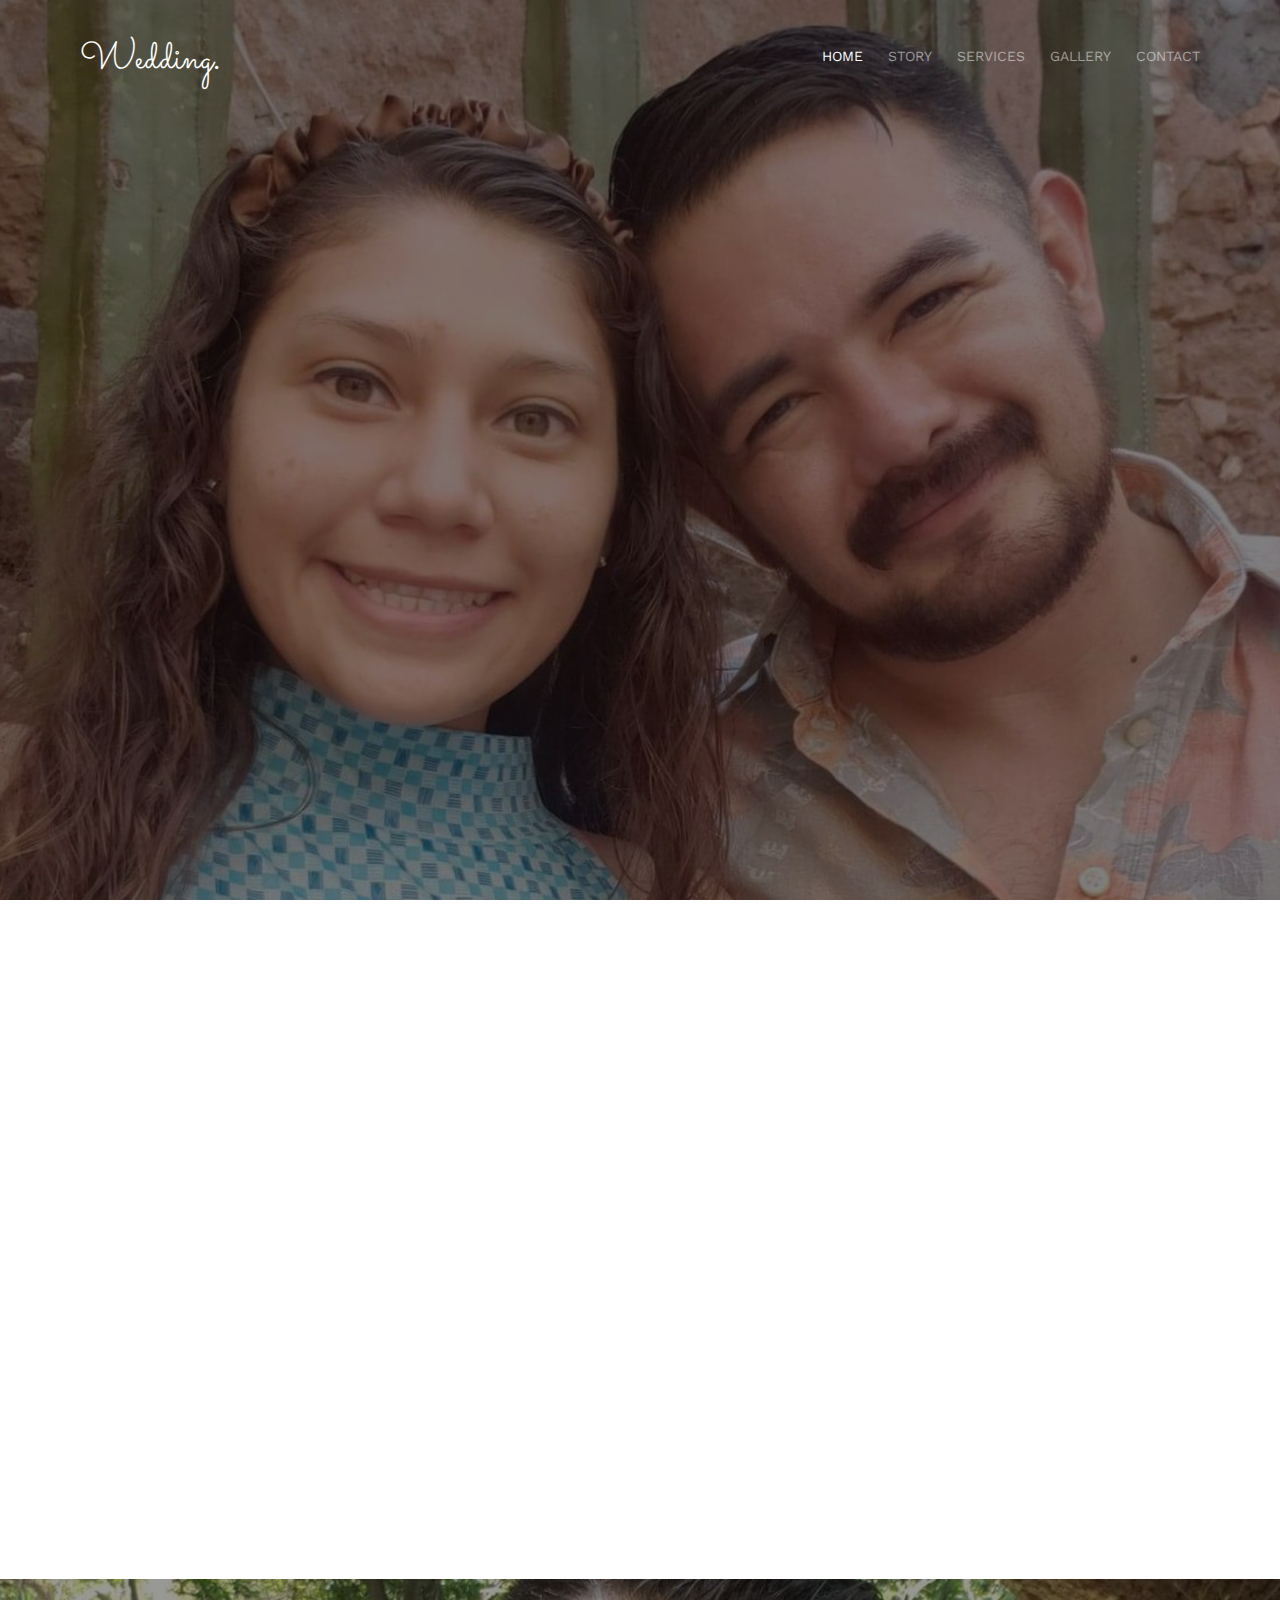
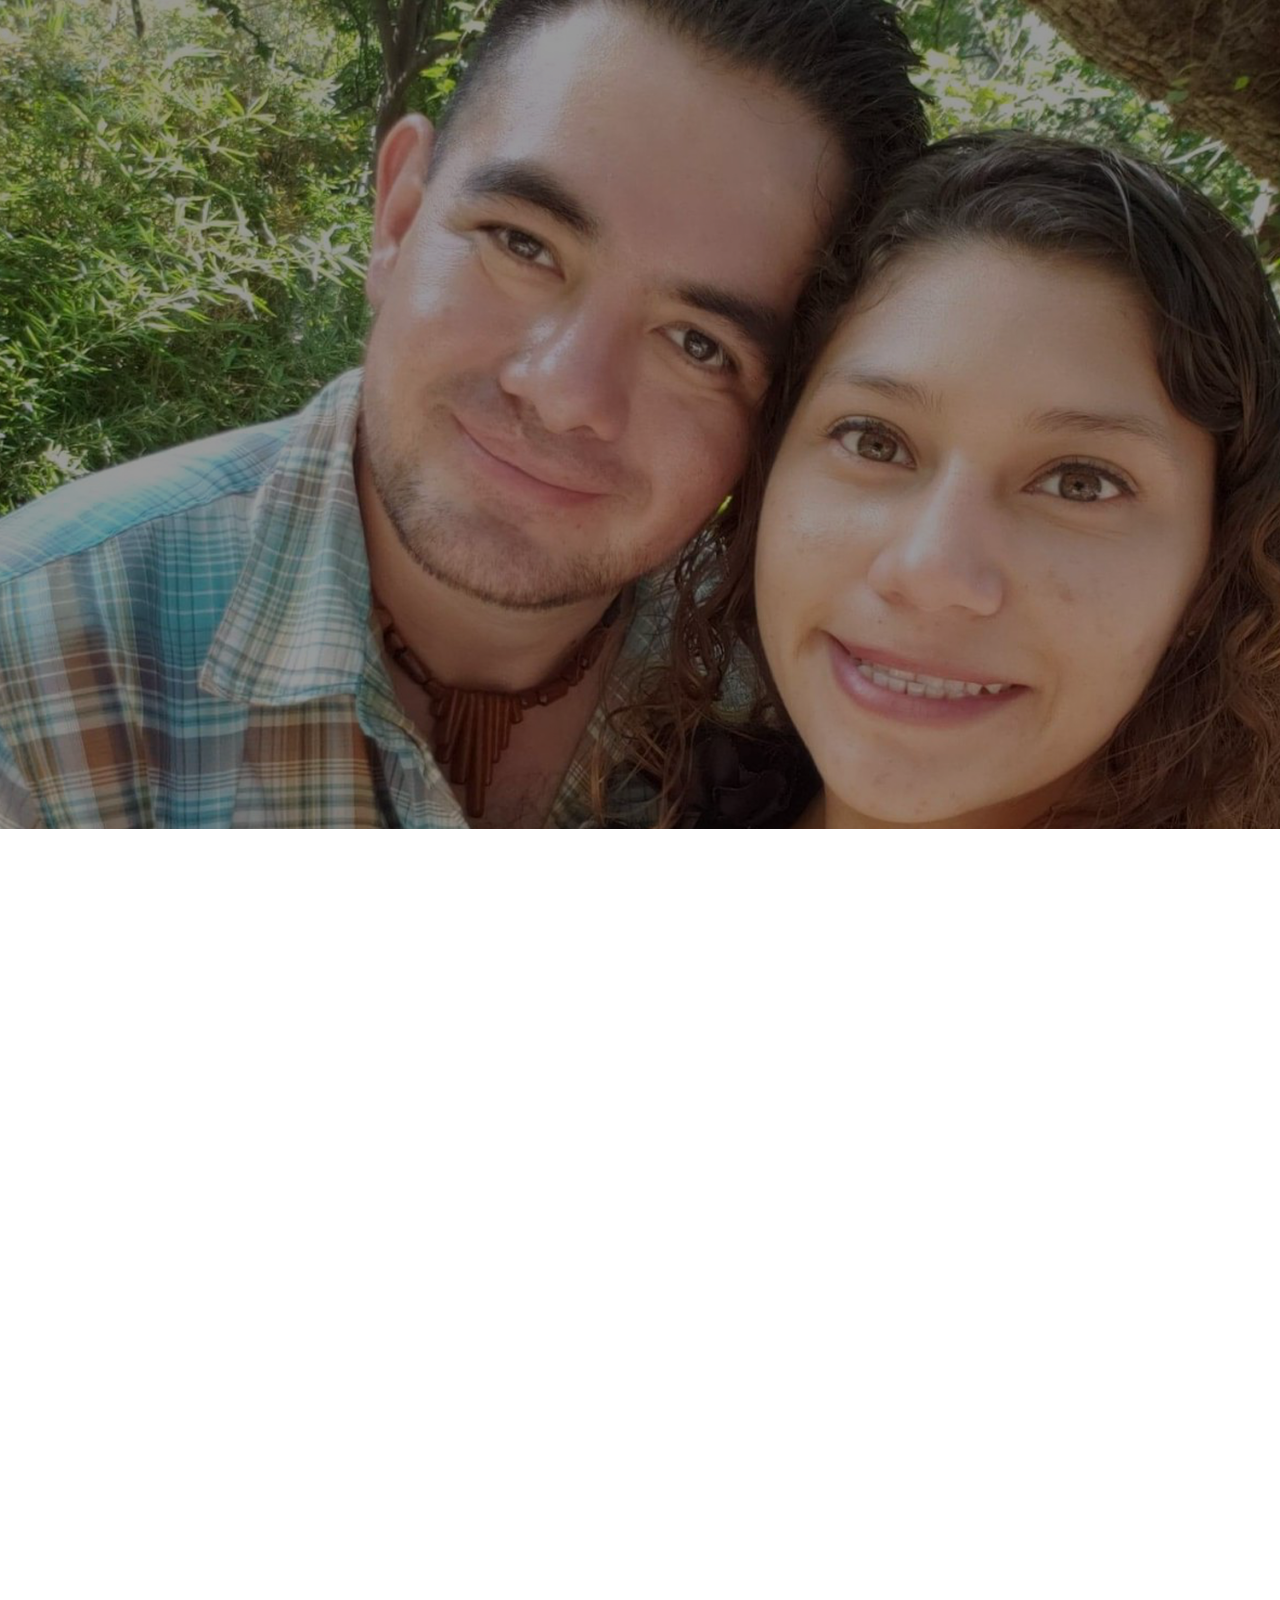
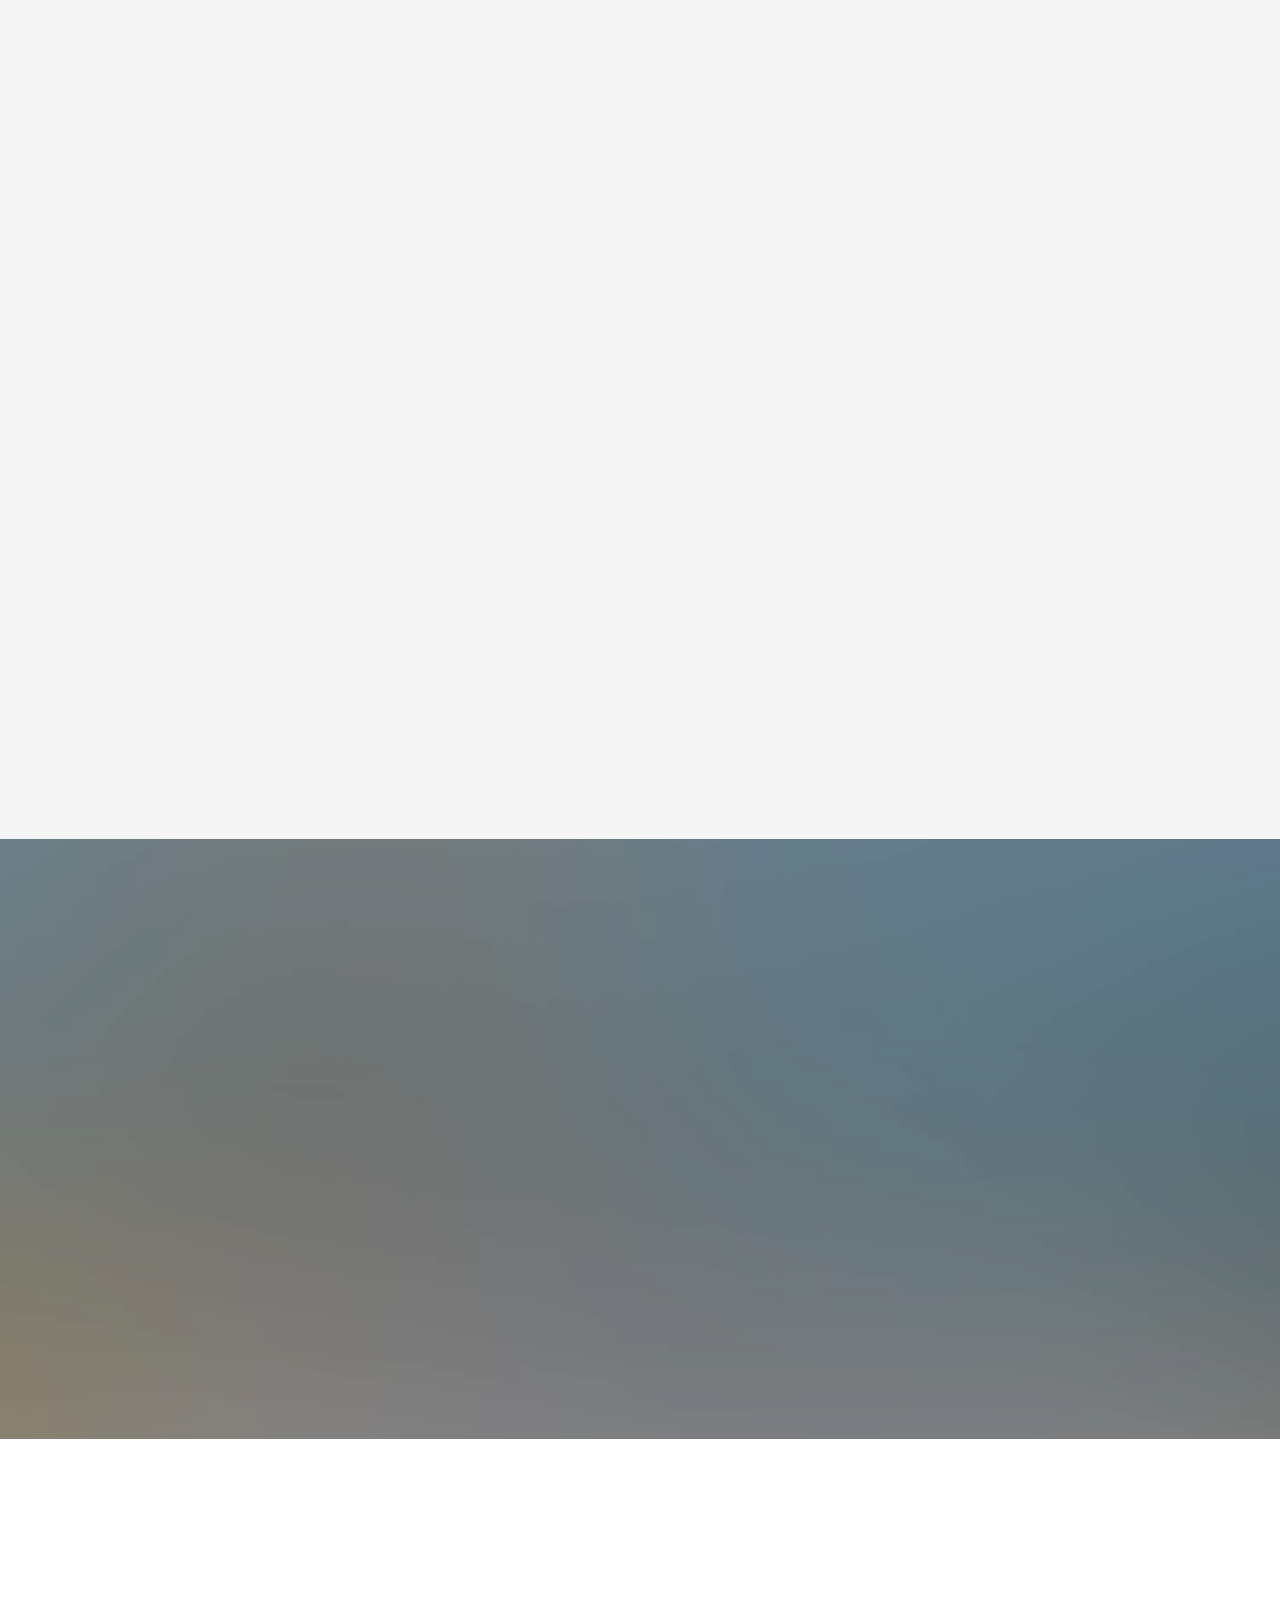
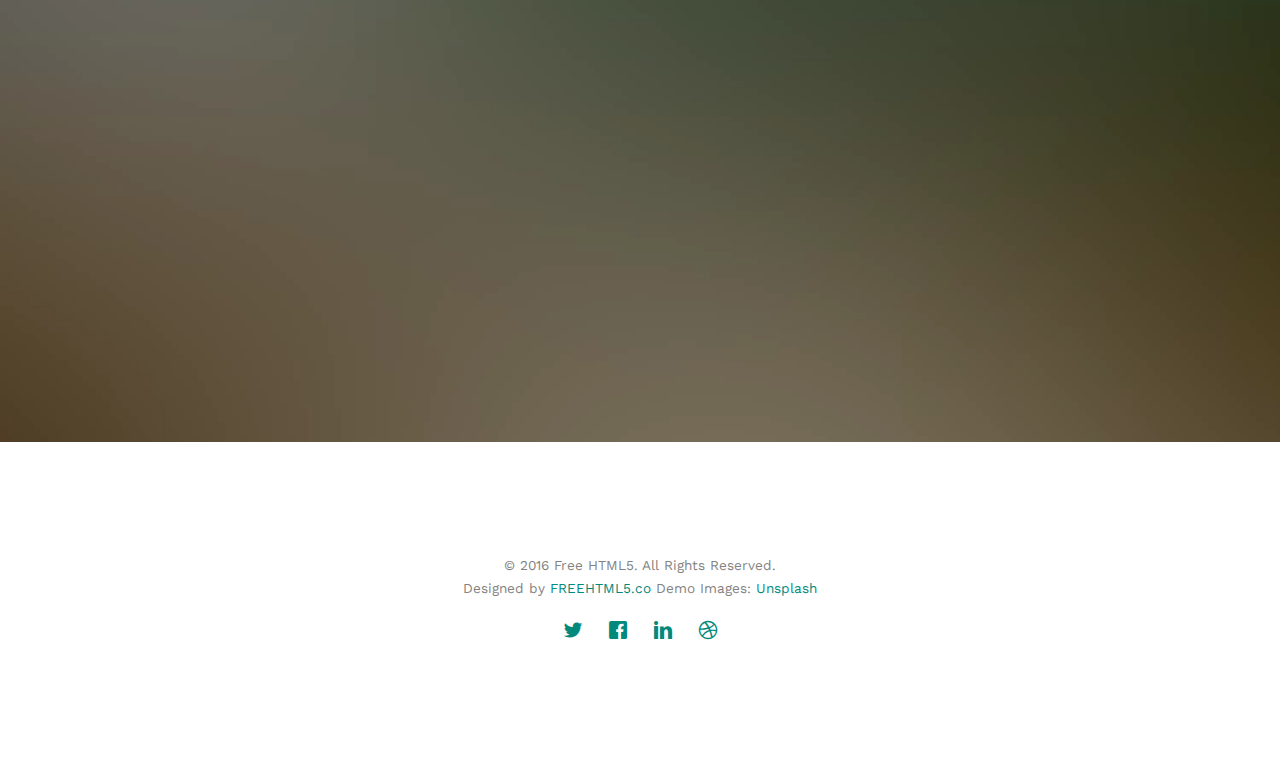
==== indexOriginal.html @ 9f0416aa "Inicial" ====
<!DOCTYPE html>
<!--[if lt IE 7]>      <html class="no-js lt-ie9 lt-ie8 lt-ie7"> <![endif]-->
<!--[if IE 7]>         <html class="no-js lt-ie9 lt-ie8"> <![endif]-->
<!--[if IE 8]>         <html class="no-js lt-ie9"> <![endif]-->
<!--[if gt IE 8]><!--> <html class="no-js"> <!--<![endif]-->
	<head>
	<meta charset="utf-8">
	<meta http-equiv="X-UA-Compatible" content="IE=edge">
	<title>Wedding &mdash; 100% Free Fully Responsive HTML5 Template by FREEHTML5.co</title>
	<meta name="viewport" content="width=device-width, initial-scale=1">
	<meta name="description" content="Free HTML5 Template by FREEHTML5.CO" />
	<meta name="keywords" content="free html5, free template, free bootstrap, html5, css3, mobile first, responsive" />
	<meta name="author" content="FREEHTML5.CO" />

  <!-- 
	//////////////////////////////////////////////////////

	FREE HTML5 TEMPLATE 
	DESIGNED & DEVELOPED by FREEHTML5.CO
		
	Website: 		http://freehtml5.co/
	Email: 			info@freehtml5.co
	Twitter: 		http://twitter.com/fh5co
	Facebook: 		https://www.facebook.com/fh5co

	//////////////////////////////////////////////////////
	 -->

  	<!-- Facebook and Twitter integration -->
	<meta property="og:title" content=""/>
	<meta property="og:image" content=""/>
	<meta property="og:url" content=""/>
	<meta property="og:site_name" content=""/>
	<meta property="og:description" content=""/>
	<meta name="twitter:title" content="" />
	<meta name="twitter:image" content="" />
	<meta name="twitter:url" content="" />
	<meta name="twitter:card" content="" />

	<link href='https://fonts.googleapis.com/css?family=Work+Sans:400,300,600,400italic,700' rel='stylesheet' type='text/css'>
	<link href="https://fonts.googleapis.com/css?family=Sacramento" rel="stylesheet">
	
	<!-- Animate.css -->
	<link rel="stylesheet" href="css/animate.css">
	<!-- Icomoon Icon Fonts-->
	<link rel="stylesheet" href="css/icomoon.css">
	<!-- Bootstrap  -->
	<link rel="stylesheet" href="css/bootstrap.css">

	<!-- Magnific Popup -->
	<link rel="stylesheet" href="css/magnific-popup.css">

	<!-- Owl Carousel  -->
	<link rel="stylesheet" href="css/owl.carousel.min.css">
	<link rel="stylesheet" href="css/owl.theme.default.min.css">

	<!-- Theme style  -->
	<link rel="stylesheet" href="css/style.css">

	<!-- Modernizr JS -->
	<script src="js/modernizr-2.6.2.min.js"></script>
	<!-- FOR IE9 below -->
	<!--[if lt IE 9]>
	<script src="js/respond.min.js"></script>
	<![endif]-->

	</head>
	<body>
		
	<div class="fh5co-loader"></div>
	
	<div id="page">
	<nav class="fh5co-nav" role="navigation">
		<div class="container">
			<div class="row">
				<div class="col-xs-2">
					<div id="fh5co-logo"><a href="index.html">Wedding<strong>.</strong></a></div>
				</div>
				<div class="col-xs-10 text-right menu-1">
					<ul>
						<li class="active"><a href="index.html">Home</a></li>
						<li><a href="about.html">Story</a></li>
						<li class="has-dropdown">
							<a href="services.html">Services</a>
							<ul class="dropdown">
								<li><a href="#">Web Design</a></li>
								<li><a href="#">eCommerce</a></li>
								<li><a href="#">Branding</a></li>
								<li><a href="#">API</a></li>
							</ul>
						</li>
						<li class="has-dropdown">
							<a href="gallery.html">Gallery</a>
							<ul class="dropdown">
								<li><a href="#">HTML5</a></li>
								<li><a href="#">CSS3</a></li>
								<li><a href="#">Sass</a></li>
								<li><a href="#">jQuery</a></li>
							</ul>
						</li>
						<li><a href="contact.html">Contact</a></li>
					</ul>
				</div>
			</div>
			
		</div>
	</nav>

	<header id="fh5co-header" class="fh5co-cover" role="banner" style="background-image:url(images/img_bg_2.jpg);" data-stellar-background-ratio="0.5">
		<div class="overlay"></div>
		<div class="container">
			<div class="row">
				<div class="col-md-8 col-md-offset-2 text-center">
					<div class="display-t">
						<div class="display-tc animate-box" data-animate-effect="fadeIn">
							<h1>Joefrey &amp; Sheila</h1>
							<h2>We Are Getting Married</h2>
							<div class="simply-countdown simply-countdown-one"></div>
							<p><a href="#" class="btn btn-default btn-sm">Save the date</a></p>
						</div>
					</div>
				</div>
			</div>
		</div>
	</header>

	<div id="fh5co-couple">
		<div class="container">
			<div class="row">
				<div class="col-md-8 col-md-offset-2 text-center fh5co-heading animate-box">
					<h2>Hello!</h2>
					<h3>November 28th, 2016 New York, USA</h3>
					<p>We invited you to celebrate our wedding</p>
				</div>
			</div>
			<div class="couple-wrap animate-box">
				<div class="couple-half">
					<div class="groom">
						<img src="images/groom.jpg" alt="groom" class="img-responsive">
					</div>
					<div class="desc-groom">
						<h3>Joefrey Mahusay</h3>
						<p>Far far away, behind the word mountains, far from the countries Vokalia and Consonantia, there live the blind texts. Separated they live in Bookmarksgrove</p>
					</div>
				</div>
				<p class="heart text-center"><i class="icon-heart2"></i></p>
				<div class="couple-half">
					<div class="bride">
						<img src="images/bride.jpg" alt="groom" class="img-responsive">
					</div>
					<div class="desc-bride">
						<h3>Sheila Mahusay</h3>
						<p>Far far away, behind the word mountains, far from the countries Vokalia and Consonantia, there live the blind texts. Separated they live in Bookmarksgrove</p>
					</div>
				</div>
			</div>
		</div>
	</div>

	<div id="fh5co-event" class="fh5co-bg" style="background-image:url(images/img_bg_3.jpg);">
		<div class="overlay"></div>
		<div class="container">
			<div class="row">
				<div class="col-md-8 col-md-offset-2 text-center fh5co-heading animate-box">
					<span>Our Special Events</span>
					<h2>Wedding Events</h2>
				</div>
			</div>
			<div class="row">
				<div class="display-t">
					<div class="display-tc">
						<div class="col-md-10 col-md-offset-1">
							<div class="col-md-6 col-sm-6 text-center">
								<div class="event-wrap animate-box">
									<h3>Main Ceremony</h3>
									<div class="event-col">
										<i class="icon-clock"></i>
										<span>4:00 PM</span>
										<span>6:00 PM</span>
									</div>
									<div class="event-col">
										<i class="icon-calendar"></i>
										<span>Monday 28</span>
										<span>November, 2016</span>
									</div>
									<p>Far far away, behind the word mountains, far from the countries Vokalia and Consonantia, there live the blind texts. Separated they live in Bookmarksgrove right at the coast of the Semantics, a large language ocean.</p>
								</div>
							</div>
							<div class="col-md-6 col-sm-6 text-center">
								<div class="event-wrap animate-box">
									<h3>Wedding Party</h3>
									<div class="event-col">
										<i class="icon-clock"></i>
										<span>7:00 PM</span>
										<span>12:00 AM</span>
									</div>
									<div class="event-col">
										<i class="icon-calendar"></i>
										<span>Monday 28</span>
										<span>November, 2016</span>
									</div>
									<p>Far far away, behind the word mountains, far from the countries Vokalia and Consonantia, there live the blind texts. Separated they live in Bookmarksgrove right at the coast of the Semantics, a large language ocean.</p>
								</div>
							</div>
						</div>
					</div>
				</div>
			</div>
		</div>
	</div>

	<div id="fh5co-couple-story">
		<div class="container">
			<div class="row">
				<div class="col-md-8 col-md-offset-2 text-center fh5co-heading animate-box">
					<span>We Love Each Other</span>
					<h2>Our Story</h2>
					<p>Far far away, behind the word mountains, far from the countries Vokalia and Consonantia, there live the blind texts.</p>
				</div>
			</div>
			<div class="row">
				<div class="col-md-12 col-md-offset-0">
					<ul class="timeline animate-box">
						<li class="animate-box">
							<div class="timeline-badge" style="background-image:url(images/couple-1.jpg);"></div>
							<div class="timeline-panel">
								<div class="timeline-heading">
									<h3 class="timeline-title">First We Meet</h3>
									<span class="date">December 25, 2015</span>
								</div>
								<div class="timeline-body">
									<p>Far far away, behind the word mountains, far from the countries Vokalia and Consonantia, there live the blind texts. Separated they live in Bookmarksgrove right at the coast of the Semantics, a large language ocean.</p>
								</div>
							</div>
						</li>
						<li class="timeline-inverted animate-box">
							<div class="timeline-badge" style="background-image:url(images/couple-2.jpg);"></div>
							<div class="timeline-panel">
								<div class="timeline-heading">
									<h3 class="timeline-title">First Date</h3>
									<span class="date">December 28, 2015</span>
								</div>
								<div class="timeline-body">
									<p>Far far away, behind the word mountains, far from the countries Vokalia and Consonantia, there live the blind texts. Separated they live in Bookmarksgrove right at the coast of the Semantics, a large language ocean.</p>
								</div>
							</div>
						</li>
						<li class="animate-box">
							<div class="timeline-badge" style="background-image:url(images/couple-3.jpg);"></div>
							<div class="timeline-panel">
								<div class="timeline-heading">
									<h3 class="timeline-title">In A Relationship</h3>
									<span class="date">January 1, 2016</span>
								</div>
								<div class="timeline-body">
									<p>Far far away, behind the word mountains, far from the countries Vokalia and Consonantia, there live the blind texts. Separated they live in Bookmarksgrove right at the coast of the Semantics, a large language ocean.</p>
								</div>
							</div>
						</li>
			    	</ul>
				</div>
			</div>
		</div>
	</div>

	<div id="fh5co-gallery" class="fh5co-section-gray">
		<div class="container">
			<div class="row">
				<div class="col-md-8 col-md-offset-2 text-center fh5co-heading animate-box">
					<span>Our Memories</span>
					<h2>Wedding Gallery</h2>
					<p>Far far away, behind the word mountains, far from the countries Vokalia and Consonantia, there live the blind texts.</p>
				</div>
			</div>
			<div class="row row-bottom-padded-md">
				<div class="col-md-12">
					<ul id="fh5co-gallery-list">
						
						<li class="one-third animate-box" data-animate-effect="fadeIn" style="background-image: url(images/gallery-1.jpg); "> 
						<a href="images/gallery-1.jpg">
							<div class="case-studies-summary">
								<span>14 Photos</span>
								<h2>Two Glas of Juice</h2>
							</div>
						</a>
					</li>
					<li class="one-third animate-box" data-animate-effect="fadeIn" style="background-image: url(images/gallery-2.jpg); ">
						<a href="#" class="color-2">
							<div class="case-studies-summary">
								<span>30 Photos</span>
								<h2>Timer starts now!</h2>
							</div>
						</a>
					</li>


					<li class="one-third animate-box" data-animate-effect="fadeIn" style="background-image: url(images/gallery-3.jpg); ">
						<a href="#" class="color-3">
							<div class="case-studies-summary">
								<span>90 Photos</span>
								<h2>Beautiful sunset</h2>
							</div>
						</a>
					</li>
					<li class="one-third animate-box" data-animate-effect="fadeIn" style="background-image: url(images/gallery-4.jpg); ">
						<a href="#" class="color-4">
							<div class="case-studies-summary">
								<span>12 Photos</span>
								<h2>Company's Conference Room</h2>
							</div>
						</a>
					</li>

						<li class="one-third animate-box" data-animate-effect="fadeIn" style="background-image: url(images/gallery-5.jpg); ">
							<a href="#" class="color-3">
								<div class="case-studies-summary">
									<span>50 Photos</span>
									<h2>Useful baskets</h2>
								</div>
							</a>
						</li>
						<li class="one-third animate-box" data-animate-effect="fadeIn" style="background-image: url(images/gallery-6.jpg); ">
							<a href="#" class="color-4">
								<div class="case-studies-summary">
									<span>45 Photos</span>
									<h2>Skater man in the road</h2>
								</div>
							</a>
						</li>

						<li class="one-third animate-box" data-animate-effect="fadeIn" style="background-image: url(images/gallery-7.jpg); ">
							<a href="#" class="color-4">
								<div class="case-studies-summary">
									<span>35 Photos</span>
									<h2>Two Glas of Juice</h2>
								</div>
							</a>
						</li>

						<li class="one-third animate-box" data-animate-effect="fadeIn" style="background-image: url(images/gallery-8.jpg); "> 
							<a href="#" class="color-5">
								<div class="case-studies-summary">
									<span>90 Photos</span>
									<h2>Timer starts now!</h2>
								</div>
							</a>
						</li>
						<li class="one-third animate-box" data-animate-effect="fadeIn" style="background-image: url(images/gallery-9.jpg); ">
							<a href="#" class="color-6">
								<div class="case-studies-summary">
									<span>56 Photos</span>
									<h2>Beautiful sunset</h2>
								</div>
							</a>
						</li>
					</ul>		
				</div>
			</div>
		</div>
	</div>

	<div id="fh5co-counter" class="fh5co-bg fh5co-counter" style="background-image:url(images/img_bg_5.jpg);">
		<div class="overlay"></div>
		<div class="container">
			<div class="row">
				<div class="display-t">
					<div class="display-tc">
						<div class="col-md-3 col-sm-6 animate-box">
							<div class="feature-center">
								<span class="icon">
									<i class="icon-users"></i>
								</span>

								<span class="counter js-counter" data-from="0" data-to="500" data-speed="5000" data-refresh-interval="50">1</span>
								<span class="counter-label">Estimated Guest</span>

							</div>
						</div>
						<div class="col-md-3 col-sm-6 animate-box">
							<div class="feature-center">
								<span class="icon">
									<i class="icon-user"></i>
								</span>

								<span class="counter js-counter" data-from="0" data-to="1000" data-speed="5000" data-refresh-interval="50">1</span>
								<span class="counter-label">We Catter</span>
							</div>
						</div>
						<div class="col-md-3 col-sm-6 animate-box">
							<div class="feature-center">
								<span class="icon">
									<i class="icon-calendar"></i>
								</span>
								<span class="counter js-counter" data-from="0" data-to="402" data-speed="5000" data-refresh-interval="50">1</span>
								<span class="counter-label">Events Done</span>
							</div>
						</div>
						<div class="col-md-3 col-sm-6 animate-box">
							<div class="feature-center">
								<span class="icon">
									<i class="icon-clock"></i>
								</span>

								<span class="counter js-counter" data-from="0" data-to="2345" data-speed="5000" data-refresh-interval="50">1</span>
								<span class="counter-label">Hours Spent</span>

							</div>
						</div>
					</div>
				</div>
			</div>
		</div>
	</div>

	<div id="fh5co-testimonial">
		<div class="container">
			<div class="row">
				<div class="row animate-box">
					<div class="col-md-8 col-md-offset-2 text-center fh5co-heading">
						<span>Best Wishes</span>
						<h2>Friends Wishes</h2>
					</div>
				</div>
				<div class="row">
					<div class="col-md-12 animate-box">
						<div class="wrap-testimony">
							<div class="owl-carousel-fullwidth">
								<div class="item">
									<div class="testimony-slide active text-center">
										<figure>
											<img src="images/couple-1.jpg" alt="user">
										</figure>
										<span>John Doe, via <a href="#" class="twitter">Twitter</a></span>
										<blockquote>
											<p>"Far far away, behind the word mountains, far from the countries Vokalia and Consonantia, there live the blind texts. Separated they live in Bookmarksgrove right at the coast of the Semantics"</p>
										</blockquote>
									</div>
								</div>
								<div class="item">
									<div class="testimony-slide active text-center">
										<figure>
											<img src="images/couple-2.jpg" alt="user">
										</figure>
										<span>John Doe, via <a href="#" class="twitter">Twitter</a></span>
										<blockquote>
											<p>"Far far away, behind the word mountains, far from the countries Vokalia and Consonantia, at the coast of the Semantics, a large language ocean."</p>
										</blockquote>
									</div>
								</div>
								<div class="item">
									<div class="testimony-slide active text-center">
										<figure>
											<img src="images/couple-3.jpg" alt="user">
										</figure>
										<span>John Doe, via <a href="#" class="twitter">Twitter</a></span>
										<blockquote>
											<p>"Far far away, far from the countries Vokalia and Consonantia, there live the blind texts. Separated they live in Bookmarksgrove right at the coast of the Semantics, a large language ocean."</p>
										</blockquote>
									</div>
								</div>
							</div>
						</div>
					</div>
				</div>
			</div>
		</div>
	</div>

	<div id="fh5co-services" class="fh5co-section-gray">
		<div class="container">
			
			<div class="row animate-box">
				<div class="col-md-8 col-md-offset-2 text-center fh5co-heading">
					<h2>We Offer Services</h2>
					<p>Dignissimos asperiores vitae velit veniam totam fuga molestias accusamus alias autem provident. Odit ab aliquam dolor eius.</p>
				</div>
			</div>

			<div class="row">
				<div class="col-md-6">
					<div class="feature-left animate-box" data-animate-effect="fadeInLeft">
						<span class="icon">
							<i class="icon-calendar"></i>
						</span>
						<div class="feature-copy">
							<h3>We Organized Events</h3>
							<p>Facilis ipsum reprehenderit nemo molestias. Aut cum mollitia reprehenderit. Eos cumque dicta adipisci architecto culpa amet.</p>
						</div>
					</div>

					<div class="feature-left animate-box" data-animate-effect="fadeInLeft">
						<span class="icon">
							<i class="icon-image"></i>
						</span>
						<div class="feature-copy">
							<h3>Photoshoot</h3>
							<p>Facilis ipsum reprehenderit nemo molestias. Aut cum mollitia reprehenderit. Eos cumque dicta adipisci architecto culpa amet.</p>
						</div>
					</div>

					<div class="feature-left animate-box" data-animate-effect="fadeInLeft">
						<span class="icon">
							<i class="icon-video"></i>
						</span>
						<div class="feature-copy">
							<h3>Video Editing</h3>
							<p>Facilis ipsum reprehenderit nemo molestias. Aut cum mollitia reprehenderit. Eos cumque dicta adipisci architecto culpa amet.</p>
						</div>
					</div>

				</div>

				<div class="col-md-6 animate-box">
					<div class="fh5co-video fh5co-bg" style="background-image: url(images/img_bg_3.jpg); ">
						<a href="https://vimeo.com/channels/staffpicks/93951774" class="popup-vimeo"><i class="icon-video2"></i></a>
						<div class="overlay"></div>
					</div>
				</div>
			</div>

			
		</div>
	</div>


	<div id="fh5co-started" class="fh5co-bg" style="background-image:url(images/img_bg_4.jpg);">
		<div class="overlay"></div>
		<div class="container">
			<div class="row animate-box">
				<div class="col-md-8 col-md-offset-2 text-center fh5co-heading">
					<h2>Are You Attending?</h2>
					<p>Please Fill-up the form to notify you that you're attending. Thanks.</p>
				</div>
			</div>
			<div class="row animate-box">
				<div class="col-md-10 col-md-offset-1">
					<form class="form-inline">
						<div class="col-md-4 col-sm-4">
							<div class="form-group">
								<label for="name" class="sr-only">Name</label>
								<input type="name" class="form-control" id="name" placeholder="Name">
							</div>
						</div>
						<div class="col-md-4 col-sm-4">
							<div class="form-group">
								<label for="email" class="sr-only">Email</label>
								<input type="email" class="form-control" id="email" placeholder="Email">
							</div>
						</div>
						<div class="col-md-4 col-sm-4">
							<button type="submit" class="btn btn-default btn-block">I am Attending</button>
						</div>
					</form>
				</div>
			</div>
		</div>
	</div>

	<footer id="fh5co-footer" role="contentinfo">
		<div class="container">

			<div class="row copyright">
				<div class="col-md-12 text-center">
					<p>
						<small class="block">&copy; 2016 Free HTML5. All Rights Reserved.</small> 
						<small class="block">Designed by <a href="http://freehtml5.co/" target="_blank">FREEHTML5.co</a> Demo Images: <a href="http://unsplash.co/" target="_blank">Unsplash</a></small>
					</p>
					<p>
						<ul class="fh5co-social-icons">
							<li><a href="#"><i class="icon-twitter"></i></a></li>
							<li><a href="#"><i class="icon-facebook"></i></a></li>
							<li><a href="#"><i class="icon-linkedin"></i></a></li>
							<li><a href="#"><i class="icon-dribbble"></i></a></li>
						</ul>
					</p>
				</div>
			</div>

		</div>
	</footer>
	</div>

	<div class="gototop js-top">
		<a href="#" class="js-gotop"><i class="icon-arrow-up"></i></a>
	</div>
	
	<!-- jQuery -->
	<script src="js/jquery.min.js"></script>
	<!-- jQuery Easing -->
	<script src="js/jquery.easing.1.3.js"></script>
	<!-- Bootstrap -->
	<script src="js/bootstrap.min.js"></script>
	<!-- Waypoints -->
	<script src="js/jquery.waypoints.min.js"></script>
	<!-- Carousel -->
	<script src="js/owl.carousel.min.js"></script>
	<!-- countTo -->
	<script src="js/jquery.countTo.js"></script>

	<!-- Stellar -->
	<script src="js/jquery.stellar.min.js"></script>
	<!-- Magnific Popup -->
	<script src="js/jquery.magnific-popup.min.js"></script>
	<script src="js/magnific-popup-options.js"></script>

	<!-- // <script src="https://cdnjs.cloudflare.com/ajax/libs/prism/0.0.1/prism.min.js"></script> -->
	<script src="js/simplyCountdown.js"></script>
	<!-- Main -->
	<script src="js/main.js"></script>

	<script>
    var d = new Date(new Date().getTime() + 200 * 120 * 120 * 2000);

    // default example
    simplyCountdown('.simply-countdown-one', {
        year: d.getFullYear(),
        month: d.getMonth() + 1,
        day: d.getDate()
    });

    //jQuery example
    $('#simply-countdown-losange').simplyCountdown({
        year: d.getFullYear(),
        month: d.getMonth() + 1,
        day: d.getDate(),
        enableUtc: false
    });
</script>

	</body>
</html>
---- css/icomoon.css ----
@font-face {
  font-family: 'icomoon';
  src:  url('../fonts/icomoon/icomoon.eot?6iuir');
  src:  url('../fonts/icomoon/icomoon.eot?6iuir#iefix') format('embedded-opentype'),
    url('../fonts/icomoon/icomoon.ttf?6iuir') format('truetype'),
    url('../fonts/icomoon/icomoon.woff?6iuir') format('woff'),
    url('../fonts/icomoon/icomoon.svg?6iuir#icomoon') format('svg');
  font-weight: normal;
  font-style: normal;
}

[class^="icon-"], [class*=" icon-"] {
  /* use !important to prevent issues with browser extensions that change fonts */
  font-family: 'icomoon' !important;
  speak: none;
  font-style: normal;
  font-weight: normal;
  font-variant: normal;
  text-transform: none;
  line-height: 1;

  /* Better Font Rendering =========== */
  -webkit-font-smoothing: antialiased;
  -moz-osx-font-smoothing: grayscale;
}

.icon-eye:before {
  content: "\e000";
}
.icon-paper-clip:before {
  content: "\e001";
}
.icon-mail:before {
  content: "\e002";
}
.icon-toggle:before {
  content: "\e003";
}
.icon-layout:before {
  content: "\e004";
}
.icon-link:before {
  content: "\e005";
}
.icon-bell:before {
  content: "\e006";
}
.icon-lock:before {
  content: "\e007";
}
.icon-unlock:before {
  content: "\e008";
}
.icon-ribbon:before {
  content: "\e009";
}
.icon-image:before {
  content: "\e010";
}
.icon-signal:before {
  content: "\e011";
}
.icon-target:before {
  content: "\e012";
}
.icon-clipboard:before {
  content: "\e013";
}
.icon-clock:before {
  content: "\e014";
}
.icon-watch:before {
  content: "\e015";
}
.icon-air-play:before {
  content: "\e016";
}
.icon-camera:before {
  content: "\e017";
}
.icon-video:before {
  content: "\e018";
}
.icon-disc:before {
  content: "\e019";
}
.icon-printer:before {
  content: "\e020";
}
.icon-monitor:before {
  content: "\e021";
}
.icon-server:before {
  content: "\e022";
}
.icon-cog:before {
  content: "\e023";
}
.icon-heart:before {
  content: "\e024";
}
.icon-paragraph:before {
  content: "\e025";
}
.icon-align-justify:before {
  content: "\e026";
}
.icon-align-left:before {
  content: "\e027";
}
.icon-align-center:before {
  content: "\e028";
}
.icon-align-right:before {
  content: "\e029";
}
.icon-book:before {
  content: "\e030";
}
.icon-layers:before {
  content: "\e031";
}
.icon-stack:before {
  content: "\e032";
}
.icon-stack-2:before {
  content: "\e033";
}
.icon-paper:before {
  content: "\e034";
}
.icon-paper-stack:before {
  content: "\e035";
}
.icon-search:before {
  content: "\e036";
}
.icon-zoom-in:before {
  content: "\e037";
}
.icon-zoom-out:before {
  content: "\e038";
}
.icon-reply:before {
  content: "\e039";
}
.icon-circle-plus:before {
  content: "\e040";
}
.icon-circle-minus:before {
  content: "\e041";
}
.icon-circle-check:before {
  content: "\e042";
}
.icon-circle-cross:before {
  content: "\e043";
}
.icon-square-plus:before {
  content: "\e044";
}
.icon-square-minus:before {
  content: "\e045";
}
.icon-square-check:before {
  content: "\e046";
}
.icon-square-cross:before {
  content: "\e047";
}
.icon-microphone:before {
  content: "\e048";
}
.icon-record:before {
  content: "\e049";
}
.icon-skip-back:before {
  content: "\e050";
}
.icon-rewind:before {
  content: "\e051";
}
.icon-play:before {
  content: "\e052";
}
.icon-pause:before {
  content: "\e053";
}
.icon-stop:before {
  content: "\e054";
}
.icon-fast-forward:before {
  content: "\e055";
}
.icon-skip-forward:before {
  content: "\e056";
}
.icon-shuffle:before {
  content: "\e057";
}
.icon-repeat:before {
  content: "\e058";
}
.icon-folder:before {
  content: "\e059";
}
.icon-umbrella:before {
  content: "\e060";
}
.icon-moon:before {
  content: "\e061";
}
.icon-thermometer:before {
  content: "\e062";
}
.icon-drop:before {
  content: "\e063";
}
.icon-sun:before {
  content: "\e064";
}
.icon-cloud:before {
  content: "\e065";
}
.icon-cloud-upload:before {
  content: "\e066";
}
.icon-cloud-download:before {
  content: "\e067";
}
.icon-upload:before {
  content: "\e068";
}
.icon-download:before {
  content: "\e069";
}
.icon-location:before {
  content: "\e070";
}
.icon-location-2:before {
  content: "\e071";
}
.icon-map:before {
  content: "\e072";
}
.icon-battery:before {
  content: "\e073";
}
.icon-head:before {
  content: "\e074";
}
.icon-briefcase:before {
  content: "\e075";
}
.icon-speech-bubble:before {
  content: "\e076";
}
.icon-anchor:before {
  content: "\e077";
}
.icon-globe:before {
  content: "\e078";
}
.icon-box:before {
  content: "\e079";
}
.icon-reload:before {
  content: "\e080";
}
.icon-share:before {
  content: "\e081";
}
.icon-marquee:before {
  content: "\e082";
}
.icon-marquee-plus:before {
  content: "\e083";
}
.icon-marquee-minus:before {
  content: "\e084";
}
.icon-tag:before {
  content: "\e085";
}
.icon-power:before {
  content: "\e086";
}
.icon-command:before {
  content: "\e087";
}
.icon-alt:before {
  content: "\e088";
}
.icon-esc:before {
  content: "\e089";
}
.icon-bar-graph:before {
  content: "\e090";
}
.icon-bar-graph-2:before {
  content: "\e091";
}
.icon-pie-graph:before {
  content: "\e092";
}
.icon-star:before {
  content: "\e093";
}
.icon-arrow-left:before {
  content: "\e094";
}
.icon-arrow-right:before {
  content: "\e095";
}
.icon-arrow-up:before {
  content: "\e096";
}
.icon-arrow-down:before {
  content: "\e097";
}
.icon-volume:before {
  content: "\e098";
}
.icon-mute:before {
  content: "\e099";
}
.icon-content-right:before {
  content: "\e100";
}
.icon-content-left:before {
  content: "\e101";
}
.icon-grid:before {
  content: "\e102";
}
.icon-grid-2:before {
  content: "\e103";
}
.icon-columns:before {
  content: "\e104";
}
.icon-loader:before {
  content: "\e105";
}
.icon-bag:before {
  content: "\e106";
}
.icon-ban:before {
  content: "\e107";
}
.icon-flag:before {
  content: "\e108";
}
.icon-trash:before {
  content: "\e109";
}
.icon-expand:before {
  content: "\e110";
}
.icon-contract:before {
  content: "\e111";
}
.icon-maximize:before {
  content: "\e112";
}
.icon-minimize:before {
  content: "\e113";
}
.icon-plus:before {
  content: "\e114";
}
.icon-minus:before {
  content: "\e115";
}
.icon-check:before {
  content: "\e116";
}
.icon-cross:before {
  content: "\e117";
}
.icon-move:before {
  content: "\e118";
}
.icon-delete:before {
  content: "\e119";
}
.icon-menu:before {
  content: "\e120";
}
.icon-archive:before {
  content: "\e121";
}
.icon-inbox:before {
  content: "\e122";
}
.icon-outbox:before {
  content: "\e123";
}
.icon-file:before {
  content: "\e124";
}
.icon-file-add:before {
  content: "\e125";
}
.icon-file-subtract:before {
  content: "\e126";
}
.icon-help:before {
  content: "\e127";
}
.icon-open:before {
  content: "\e128";
}
.icon-ellipsis:before {
  content: "\e129";
}
.icon-add-to-list:before {
  content: "\e900";
}
.icon-classic-computer:before {
  content: "\e901";
}
.icon-controller-fast-backward:before {
  content: "\e902";
}
.icon-creative-commons-attribution:before {
  content: "\e903";
}
.icon-creative-commons-noderivs:before {
  content: "\e904";
}
.icon-creative-commons-noncommercial-eu:before {
  content: "\e905";
}
.icon-creative-commons-noncommercial-us:before {
  content: "\e906";
}
.icon-creative-commons-public-domain:before {
  content: "\e907";
}
.icon-creative-commons-remix:before {
  content: "\e908";
}
.icon-creative-commons-share:before {
  content: "\e909";
}
.icon-creative-commons-sharealike:before {
  content: "\e90a";
}
.icon-creative-commons:before {
  content: "\e90b";
}
.icon-document-landscape:before {
  content: "\e90c";
}
.icon-remove-user:before {
  content: "\e90d";
}
.icon-warning:before {
  content: "\e90e";
}
.icon-arrow-bold-down:before {
  content: "\e90f";
}
.icon-arrow-bold-left:before {
  content: "\e910";
}
.icon-arrow-bold-right:before {
  content: "\e911";
}
.icon-arrow-bold-up:before {
  content: "\e912";
}
.icon-arrow-down2:before {
  content: "\e913";
}
.icon-arrow-left2:before {
  content: "\e914";
}
.icon-arrow-long-down:before {
  content: "\e915";
}
.icon-arrow-long-left:before {
  content: "\e916";
}
.icon-arrow-long-right:before {
  content: "\e917";
}
.icon-arrow-long-up:before {
  content: "\e918";
}
.icon-arrow-right2:before {
  content: "\e919";
}
.icon-arrow-up2:before {
  content: "\e91a";
}
.icon-arrow-with-circle-down:before {
  content: "\e91b";
}
.icon-arrow-with-circle-left:before {
  content: "\e91c";
}
.icon-arrow-with-circle-right:before {
  content: "\e91d";
}
.icon-arrow-with-circle-up:before {
  content: "\e91e";
}
.icon-bookmark:before {
  content: "\e91f";
}
.icon-bookmarks:before {
  content: "\e920";
}
.icon-chevron-down:before {
  content: "\e921";
}
.icon-chevron-left:before {
  content: "\e922";
}
.icon-chevron-right:before {
  content: "\e923";
}
.icon-chevron-small-down:before {
  content: "\e924";
}
.icon-chevron-small-left:before {
  content: "\e925";
}
.icon-chevron-small-right:before {
  content: "\e926";
}
.icon-chevron-small-up:before {
  content: "\e927";
}
.icon-chevron-thin-down:before {
  content: "\e928";
}
.icon-chevron-thin-left:before {
  content: "\e929";
}
.icon-chevron-thin-right:before {
  content: "\e92a";
}
.icon-chevron-thin-up:before {
  content: "\e92b";
}
.icon-chevron-up:before {
  content: "\e92c";
}
.icon-chevron-with-circle-down:before {
  content: "\e92d";
}
.icon-chevron-with-circle-left:before {
  content: "\e92e";
}
.icon-chevron-with-circle-right:before {
  content: "\e92f";
}
.icon-chevron-with-circle-up:before {
  content: "\e930";
}
.icon-cloud2:before {
  content: "\e931";
}
.icon-controller-fast-forward:before {
  content: "\e932";
}
.icon-controller-jump-to-start:before {
  content: "\e933";
}
.icon-controller-next:before {
  content: "\e934";
}
.icon-controller-paus:before {
  content: "\e935";
}
.icon-controller-play:before {
  content: "\e936";
}
.icon-controller-record:before {
  content: "\e937";
}
.icon-controller-stop:before {
  content: "\e938";
}
.icon-controller-volume:before {
  content: "\e939";
}
.icon-dot-single:before {
  content: "\e93a";
}
.icon-dots-three-horizontal:before {
  content: "\e93b";
}
.icon-dots-three-vertical:before {
  content: "\e93c";
}
.icon-dots-two-horizontal:before {
  content: "\e93d";
}
.icon-dots-two-vertical:before {
  content: "\e93e";
}
.icon-download2:before {
  content: "\e93f";
}
.icon-emoji-flirt:before {
  content: "\e940";
}
.icon-flow-branch:before {
  content: "\e941";
}
.icon-flow-cascade:before {
  content: "\e942";
}
.icon-flow-line:before {
  content: "\e943";
}
.icon-flow-parallel:before {
  content: "\e944";
}
.icon-flow-tree:before {
  content: "\e945";
}
.icon-install:before {
  content: "\e946";
}
.icon-layers2:before {
  content: "\e947";
}
.icon-open-book:before {
  content: "\e948";
}
.icon-resize-100:before {
  content: "\e949";
}
.icon-resize-full-screen:before {
  content: "\e94a";
}
.icon-save:before {
  content: "\e94b";
}
.icon-select-arrows:before {
  content: "\e94c";
}
.icon-sound-mute:before {
  content: "\e94d";
}
.icon-sound:before {
  content: "\e94e";
}
.icon-trash2:before {
  content: "\e94f";
}
.icon-triangle-down:before {
  content: "\e950";
}
.icon-triangle-left:before {
  content: "\e951";
}
.icon-triangle-right:before {
  content: "\e952";
}
.icon-triangle-up:before {
  content: "\e953";
}
.icon-uninstall:before {
  content: "\e954";
}
.icon-upload-to-cloud:before {
  content: "\e955";
}
.icon-upload2:before {
  content: "\e956";
}
.icon-add-user:before {
  content: "\e957";
}
.icon-address:before {
  content: "\e958";
}
.icon-adjust:before {
  content: "\e959";
}
.icon-air:before {
  content: "\e95a";
}
.icon-aircraft-landing:before {
  content: "\e95b";
}
.icon-aircraft-take-off:before {
  content: "\e95c";
}
.icon-aircraft:before {
  content: "\e95d";
}
.icon-align-bottom:before {
  content: "\e95e";
}
.icon-align-horizontal-middle:before {
  content: "\e95f";
}
.icon-align-left2:before {
  content: "\e960";
}
.icon-align-right2:before {
  content: "\e961";
}
.icon-align-top:before {
  content: "\e962";
}
.icon-align-vertical-middle:before {
  content: "\e963";
}
.icon-archive2:before {
  content: "\e964";
}
.icon-area-graph:before {
  content: "\e965";
}
.icon-attachment:before {
  content: "\e966";
}
.icon-awareness-ribbon:before {
  content: "\e967";
}
.icon-back-in-time:before {
  content: "\e968";
}
.icon-back:before {
  content: "\e969";
}
.icon-bar-graph2:before {
  content: "\e96a";
}
.icon-battery2:before {
  content: "\e96b";
}
.icon-beamed-note:before {
  content: "\e96c";
}
.icon-bell2:before {
  content: "\e96d";
}
.icon-blackboard:before {
  content: "\e96e";
}
.icon-block:before {
  content: "\e96f";
}
.icon-book2:before {
  content: "\e970";
}
.icon-bowl:before {
  content: "\e971";
}
.icon-box2:before {
  content: "\e972";
}
.icon-briefcase2:before {
  content: "\e973";
}
.icon-browser:before {
  content: "\e974";
}
.icon-brush:before {
  content: "\e975";
}
.icon-bucket:before {
  content: "\e976";
}
.icon-cake:before {
  content: "\e977";
}
.icon-calculator:before {
  content: "\e978";
}
.icon-calendar:before {
  content: "\e979";
}
.icon-camera2:before {
  content: "\e97a";
}
.icon-ccw:before {
  content: "\e97b";
}
.icon-chat:before {
  content: "\e97c";
}
.icon-check2:before {
  content: "\e97d";
}
.icon-circle-with-cross:before {
  content: "\e97e";
}
.icon-circle-with-minus:before {
  content: "\e97f";
}
.icon-circle-with-plus:before {
  content: "\e980";
}
.icon-circle:before {
  content: "\e981";
}
.icon-circular-graph:before {
  content: "\e982";
}
.icon-clapperboard:before {
  content: "\e983";
}
.icon-clipboard2:before {
  content: "\e984";
}
.icon-clock2:before {
  content: "\e985";
}
.icon-code:before {
  content: "\e986";
}
.icon-cog2:before {
  content: "\e987";
}
.icon-colours:before {
  content: "\e988";
}
.icon-compass:before {
  content: "\e989";
}
.icon-copy:before {
  content: "\e98a";
}
.icon-credit-card:before {
  content: "\e98b";
}
.icon-credit:before {
  content: "\e98c";
}
.icon-cross2:before {
  content: "\e98d";
}
.icon-cup:before {
  content: "\e98e";
}
.icon-cw:before {
  content: "\e98f";
}
.icon-cycle:before {
  content: "\e990";
}
.icon-database:before {
  content: "\e991";
}
.icon-dial-pad:before {
  content: "\e992";
}
.icon-direction:before {
  content: "\e993";
}
.icon-document:before {
  content: "\e994";
}
.icon-documents:before {
  content: "\e995";
}
.icon-drink:before {
  content: "\e996";
}
.icon-drive:before {
  content: "\e997";
}
.icon-drop2:before {
  content: "\e998";
}
.icon-edit:before {
  content: "\e999";
}
.icon-email:before {
  content: "\e99a";
}
.icon-emoji-happy:before {
  content: "\e99b";
}
.icon-emoji-neutral:before {
  content: "\e99c";
}
.icon-emoji-sad:before {
  content: "\e99d";
}
.icon-erase:before {
  content: "\e99e";
}
.icon-eraser:before {
  content: "\e99f";
}
.icon-export:before {
  content: "\e9a0";
}
.icon-eye2:before {
  content: "\e9a1";
}
.icon-feather:before {
  content: "\e9a2";
}
.icon-flag2:before {
  content: "\e9a3";
}
.icon-flash:before {
  content: "\e9a4";
}
.icon-flashlight:before {
  content: "\e9a5";
}
.icon-flat-brush:before {
  content: "\e9a6";
}
.icon-folder-images:before {
  content: "\e9a7";
}
.icon-folder-music:before {
  content: "\e9a8";
}
.icon-folder-video:before {
  content: "\e9a9";
}
.icon-folder2:before {
  content: "\e9aa";
}
.icon-forward:before {
  content: "\e9ab";
}
.icon-funnel:before {
  content: "\e9ac";
}
.icon-game-controller:before {
  content: "\e9ad";
}
.icon-gauge:before {
  content: "\e9ae";
}
.icon-globe2:before {
  content: "\e9af";
}
.icon-graduation-cap:before {
  content: "\e9b0";
}
.icon-grid2:before {
  content: "\e9b1";
}
.icon-hair-cross:before {
  content: "\e9b2";
}
.icon-hand:before {
  content: "\e9b3";
}
.icon-heart-outlined:before {
  content: "\e9b4";
}
.icon-heart2:before {
  content: "\e9b5";
}
.icon-help-with-circle:before {
  content: "\e9b6";
}
.icon-help2:before {
  content: "\e9b7";
}
.icon-home:before {
  content: "\e9b8";
}
.icon-hour-glass:before {
  content: "\e9b9";
}
.icon-image-inverted:before {
  content: "\e9ba";
}
.icon-image2:before {
  content: "\e9bb";
}
.icon-images:before {
  content: "\e9bc";
}
.icon-inbox2:before {
  content: "\e9bd";
}
.icon-infinity:before {
  content: "\e9be";
}
.icon-info-with-circle:before {
  content: "\e9bf";
}
.icon-info:before {
  content: "\e9c0";
}
.icon-key:before {
  content: "\e9c1";
}
.icon-keyboard:before {
  content: "\e9c2";
}
.icon-lab-flask:before {
  content: "\e9c3";
}
.icon-landline:before {
  content: "\e9c4";
}
.icon-language:before {
  content: "\e9c5";
}
.icon-laptop:before {
  content: "\e9c6";
}
.icon-leaf:before {
  content: "\e9c7";
}
.icon-level-down:before {
  content: "\e9c8";
}
.icon-level-up:before {
  content: "\e9c9";
}
.icon-lifebuoy:before {
  content: "\e9ca";
}
.icon-light-bulb:before {
  content: "\e9cb";
}
.icon-light-down:before {
  content: "\e9cc";
}
.icon-light-up:before {
  content: "\e9cd";
}
.icon-line-graph:before {
  content: "\e9ce";
}
.icon-link2:before {
  content: "\e9cf";
}
.icon-list:before {
  content: "\e9d0";
}
.icon-location-pin:before {
  content: "\e9d1";
}
.icon-location2:before {
  content: "\e9d2";
}
.icon-lock-open:before {
  content: "\e9d3";
}
.icon-lock2:before {
  content: "\e9d4";
}
.icon-log-out:before {
  content: "\e9d5";
}
.icon-login:before {
  content: "\e9d6";
}
.icon-loop:before {
  content: "\e9d7";
}
.icon-magnet:before {
  content: "\e9d8";
}
.icon-magnifying-glass:before {
  content: "\e9d9";
}
.icon-mail2:before {
  content: "\e9da";
}
.icon-man:before {
  content: "\e9db";
}
.icon-map2:before {
  content: "\e9dc";
}
.icon-mask:before {
  content: "\e9dd";
}
.icon-medal:before {
  content: "\e9de";
}
.icon-megaphone:before {
  content: "\e9df";
}
.icon-menu2:before {
  content: "\e9e0";
}
.icon-message:before {
  content: "\e9e1";
}
.icon-mic:before {
  content: "\e9e2";
}
.icon-minus2:before {
  content: "\e9e3";
}
.icon-mobile:before {
  content: "\e9e4";
}
.icon-modern-mic:before {
  content: "\e9e5";
}
.icon-moon2:before {
  content: "\e9e6";
}
.icon-mouse:before {
  content: "\e9e7";
}
.icon-music:before {
  content: "\e9e8";
}
.icon-network:before {
  content: "\e9e9";
}
.icon-new-message:before {
  content: "\e9ea";
}
.icon-new:before {
  content: "\e9eb";
}
.icon-news:before {
  content: "\e9ec";
}
.icon-note:before {
  content: "\e9ed";
}
.icon-notification:before {
  content: "\e9ee";
}
.icon-old-mobile:before {
  content: "\e9ef";
}
.icon-old-phone:before {
  content: "\e9f0";
}
.icon-palette:before {
  content: "\e9f1";
}
.icon-paper-plane:before {
  content: "\e9f2";
}
.icon-pencil:before {
  content: "\e9f3";
}
.icon-phone:before {
  content: "\e9f4";
}
.icon-pie-chart:before {
  content: "\e9f5";
}
.icon-pin:before {
  content: "\e9f6";
}
.icon-plus2:before {
  content: "\e9f7";
}
.icon-popup:before {
  content: "\e9f8";
}
.icon-power-plug:before {
  content: "\e9f9";
}
.icon-price-ribbon:before {
  content: "\e9fa";
}
.icon-price-tag:before {
  content: "\e9fb";
}
.icon-print:before {
  content: "\e9fc";
}
.icon-progress-empty:before {
  content: "\e9fd";
}
.icon-progress-full:before {
  content: "\e9fe";
}
.icon-progress-one:before {
  content: "\e9ff";
}
.icon-progress-two:before {
  content: "\ea00";
}
.icon-publish:before {
  content: "\ea01";
}
.icon-quote:before {
  content: "\ea02";
}
.icon-radio:before {
  content: "\ea03";
}
.icon-reply-all:before {
  content: "\ea04";
}
.icon-reply2:before {
  content: "\ea05";
}
.icon-retweet:before {
  content: "\ea06";
}
.icon-rocket:before {
  content: "\ea07";
}
.icon-round-brush:before {
  content: "\ea08";
}
.icon-rss:before {
  content: "\ea09";
}
.icon-ruler:before {
  content: "\ea0a";
}
.icon-scissors:before {
  content: "\ea0b";
}
.icon-share-alternitive:before {
  content: "\ea0c";
}
.icon-share2:before {
  content: "\ea0d";
}
.icon-shareable:before {
  content: "\ea0e";
}
.icon-shield:before {
  content: "\ea0f";
}
.icon-shop:before {
  content: "\ea10";
}
.icon-shopping-bag:before {
  content: "\ea11";
}
.icon-shopping-basket:before {
  content: "\ea12";
}
.icon-shopping-cart:before {
  content: "\ea13";
}
.icon-shuffle2:before {
  content: "\ea14";
}
.icon-signal2:before {
  content: "\ea15";
}
.icon-sound-mix:before {
  content: "\ea16";
}
.icon-sports-club:before {
  content: "\ea17";
}
.icon-spreadsheet:before {
  content: "\ea18";
}
.icon-squared-cross:before {
  content: "\ea19";
}
.icon-squared-minus:before {
  content: "\ea1a";
}
.icon-squared-plus:before {
  content: "\ea1b";
}
.icon-star-outlined:before {
  content: "\ea1c";
}
.icon-star2:before {
  content: "\ea1d";
}
.icon-stopwatch:before {
  content: "\ea1e";
}
.icon-suitcase:before {
  content: "\ea1f";
}
.icon-swap:before {
  content: "\ea20";
}
.icon-sweden:before {
  content: "\ea21";
}
.icon-switch:before {
  content: "\ea22";
}
.icon-tablet:before {
  content: "\ea23";
}
.icon-tag2:before {
  content: "\ea24";
}
.icon-text-document-inverted:before {
  content: "\ea25";
}
.icon-text-document:before {
  content: "\ea26";
}
.icon-text:before {
  content: "\ea27";
}
.icon-thermometer2:before {
  content: "\ea28";
}
.icon-thumbs-down:before {
  content: "\ea29";
}
.icon-thumbs-up:before {
  content: "\ea2a";
}
.icon-thunder-cloud:before {
  content: "\ea2b";
}
.icon-ticket:before {
  content: "\ea2c";
}
.icon-time-slot:before {
  content: "\ea2d";
}
.icon-tools:before {
  content: "\ea2e";
}
.icon-traffic-cone:before {
  content: "\ea2f";
}
.icon-tree:before {
  content: "\ea30";
}
.icon-trophy:before {
  content: "\ea31";
}
.icon-tv:before {
  content: "\ea32";
}
.icon-typing:before {
  content: "\ea33";
}
.icon-unread:before {
  content: "\ea34";
}
.icon-untag:before {
  content: "\ea35";
}
.icon-user:before {
  content: "\ea36";
}
.icon-users:before {
  content: "\ea37";
}
.icon-v-card:before {
  content: "\ea38";
}
.icon-video2:before {
  content: "\ea39";
}
.icon-vinyl:before {
  content: "\ea3a";
}
.icon-voicemail:before {
  content: "\ea3b";
}
.icon-wallet:before {
  content: "\ea3c";
}
.icon-water:before {
  content: "\ea3d";
}
.icon-px-with-circle:before {
  content: "\ea3e";
}
.icon-px:before {
  content: "\ea3f";
}
.icon-basecamp:before {
  content: "\ea40";
}
.icon-behance:before {
  content: "\ea41";
}
.icon-creative-cloud:before {
  content: "\ea42";
}
.icon-dropbox:before {
  content: "\ea43";
}
.icon-evernote:before {
  content: "\ea44";
}
.icon-flattr:before {
  content: "\ea45";
}
.icon-foursquare:before {
  content: "\ea46";
}
.icon-google-drive:before {
  content: "\ea47";
}
.icon-google-hangouts:before {
  content: "\ea48";
}
.icon-grooveshark:before {
  content: "\ea49";
}
.icon-icloud:before {
  content: "\ea4a";
}
.icon-mixi:before {
  content: "\ea4b";
}
.icon-onedrive:before {
  content: "\ea4c";
}
.icon-paypal:before {
  content: "\ea4d";
}
.icon-picasa:before {
  content: "\ea4e";
}
.icon-qq:before {
  content: "\ea4f";
}
.icon-rdio-with-circle:before {
  content: "\ea50";
}
.icon-renren:before {
  content: "\ea51";
}
.icon-scribd:before {
  content: "\ea52";
}
.icon-sina-weibo:before {
  content: "\ea53";
}
.icon-skype-with-circle:before {
  content: "\ea54";
}
.icon-skype:before {
  content: "\ea55";
}
.icon-slideshare:before {
  content: "\ea56";
}
.icon-smashing:before {
  content: "\ea57";
}
.icon-soundcloud:before {
  content: "\ea58";
}
.icon-spotify-with-circle:before {
  content: "\ea59";
}
.icon-spotify:before {
  content: "\ea5a";
}
.icon-swarm:before {
  content: "\ea5b";
}
.icon-vine-with-circle:before {
  content: "\ea5c";
}
.icon-vine:before {
  content: "\ea5d";
}
.icon-vk-alternitive:before {
  content: "\ea5e";
}
.icon-vk-with-circle:before {
  content: "\ea5f";
}
.icon-vk:before {
  content: "\ea60";
}
.icon-xing-with-circle:before {
  content: "\ea61";
}
.icon-xing:before {
  content: "\ea62";
}
.icon-yelp:before {
  content: "\ea63";
}
.icon-dribbble-with-circle:before {
  content: "\ea64";
}
.icon-dribbble:before {
  content: "\ea65";
}
.icon-facebook-with-circle:before {
  content: "\ea66";
}
.icon-facebook:before {
  content: "\ea67";
}
.icon-flickr-with-circle:before {
  content: "\ea68";
}
.icon-flickr:before {
  content: "\ea69";
}
.icon-github-with-circle:before {
  content: "\ea6a";
}
.icon-github:before {
  content: "\ea6b";
}
.icon-google-with-circle:before {
  content: "\ea6c";
}
.icon-google:before {
  content: "\ea6d";
}
.icon-instagram-with-circle:before {
  content: "\ea6e";
}
.icon-instagram:before {
  content: "\ea6f";
}
.icon-lastfm-with-circle:before {
  content: "\ea70";
}
.icon-lastfm:before {
  content: "\ea71";
}
.icon-linkedin-with-circle:before {
  content: "\ea72";
}
.icon-linkedin:before {
  content: "\ea73";
}
.icon-pinterest-with-circle:before {
  content: "\ea74";
}
.icon-pinterest:before {
  content: "\ea75";
}
.icon-rdio:before {
  content: "\ea76";
}
.icon-stumbleupon-with-circle:before {
  content: "\ea77";
}
.icon-stumbleupon:before {
  content: "\ea78";
}
.icon-tumblr-with-circle:before {
  content: "\ea79";
}
.icon-tumblr:before {
  content: "\ea7a";
}
.icon-twitter-with-circle:before {
  content: "\ea7b";
}
.icon-twitter:before {
  content: "\ea7c";
}
.icon-vimeo-with-circle:before {
  content: "\ea7d";
}
.icon-vimeo:before {
  content: "\ea7e";
}
.icon-youtube-with-circle:before {
  content: "\ea7f";
}
.icon-youtube:before {
  content: "\ea80";
}
---- css/style.css ----
@font-face {
  font-family: 'icomoon';
  src: url("../fonts/icomoon/icomoon.eot?srf3rx");
  src: url("../fonts/icomoon/icomoon.eot?srf3rx#iefix") format("embedded-opentype"), url("../fonts/icomoon/icomoon.ttf?srf3rx") format("truetype"), url("../fonts/icomoon/icomoon.woff?srf3rx") format("woff"), url("../fonts/icomoon/icomoon.svg?srf3rx#icomoon") format("svg");
  font-weight: normal;
  font-style: normal;
}
/* =======================================================
*
* 	Template Style 
*
* ======================================================= */
body {
  font-family: "Work Sans", Arial, sans-serif;
  font-weight: 400;
  font-size: 16px;
  line-height: 1.7;
  color: #828282;
  background: #fff;
}

#page {
  position: relative;
  overflow-x: hidden;
  width: 100%;
  height: 100%;
  -webkit-transition: 0.5s;
  -o-transition: 0.5s;
  transition: 0.5s;
}
.offcanvas #page {
  overflow: hidden;
  position: absolute;
}
.offcanvas #page:after {
  -webkit-transition: 2s;
  -o-transition: 2s;
  transition: 2s;
  position: absolute;
  top: 0;
  right: 0;
  bottom: 0;
  left: 0;
  z-index: 101;
  background: rgba(0, 0, 0, 0.7);
  content: "";
}

a {
  color: #03897c;
  -webkit-transition: 0.5s;
  -o-transition: 0.5s;
  transition: 0.5s;
}
a:hover, a:active, a:focus {
  color: #03897c;
  outline: none;
  text-decoration: none;
}

p {
  margin-bottom: 20px;
}

h1, h2, h3, h4, h5, h6, figure {
  color: #000;
  font-family: "Work Sans", Arial, sans-serif;
  font-weight: 400;
  margin: 0 0 20px 0;
}

::-webkit-selection {
  color: #fff;
  background: #03897c;
}

::-moz-selection {
  color: #fff;
  background: #03897c;
}

::selection {
  color: #fff;
  background: #03897c;
}

.fh5co-nav {
  position: absolute;
  top: 0;
  margin: 0;
  padding: 0;
  width: 100%;
  padding: 40px 0;
  z-index: 1001;
}
@media screen and (max-width: 768px) {
  .fh5co-nav {
    padding: 20px 0;
  }
}
.fh5co-nav #fh5co-logo {
  font-size: 40px;
  margin: 0;
  padding: 0;
  line-height: 40px;
  font-family: "Sacramento", Arial, serif;
}
.fh5co-nav a {
  padding: 5px 10px;
  color: #fff;
}
@media screen and (max-width: 768px) {
  .fh5co-nav .menu-1, .fh5co-nav .menu-2 {
    display: none;
  }
}
.fh5co-nav ul {
  padding: 0;
  margin: 2px 0 0 0;
}
.fh5co-nav ul li {
  padding: 0;
  margin: 0;
  list-style: none;
  display: inline;
}
.fh5co-nav ul li a {
  font-size: 14px;
  padding: 30px 10px;
  text-transform: uppercase;
  color: rgba(255, 255, 255, 0.5);
  -webkit-transition: 0.5s;
  -o-transition: 0.5s;
  transition: 0.5s;
}
.fh5co-nav ul li a:hover, .fh5co-nav ul li a:focus, .fh5co-nav ul li a:active {
  color: white;
}
.fh5co-nav ul li.has-dropdown {
  position: relative;
}
.fh5co-nav ul li.has-dropdown .dropdown {
  width: 130px;
  -webkit-box-shadow: 0px 14px 33px -9px rgba(0, 0, 0, 0.75);
  -moz-box-shadow: 0px 14px 33px -9px rgba(0, 0, 0, 0.75);
  box-shadow: 0px 14px 33px -9px rgba(0, 0, 0, 0.75);
  z-index: 1002;
  visibility: hidden;
  opacity: 0;
  position: absolute;
  top: 40px;
  left: 0;
  text-align: left;
  background: #fff;
  padding: 20px;
  -webkit-border-radius: 4px;
  -moz-border-radius: 4px;
  -ms-border-radius: 4px;
  border-radius: 4px;
  -webkit-transition: 0s;
  -o-transition: 0s;
  transition: 0s;
}
.fh5co-nav ul li.has-dropdown .dropdown:before {
  bottom: 100%;
  left: 40px;
  border: solid transparent;
  content: " ";
  height: 0;
  width: 0;
  position: absolute;
  pointer-events: none;
  border-bottom-color: #fff;
  border-width: 8px;
  margin-left: -8px;
}
.fh5co-nav ul li.has-dropdown .dropdown li {
  display: block;
  margin-bottom: 7px;
}
.fh5co-nav ul li.has-dropdown .dropdown li:last-child {
  margin-bottom: 0;
}
.fh5co-nav ul li.has-dropdown .dropdown li a {
  padding: 2px 0;
  display: block;
  color: #999999;
  line-height: 1.2;
  text-transform: none;
  font-size: 15px;
}
.fh5co-nav ul li.has-dropdown .dropdown li a:hover {
  color: #000;
}
.fh5co-nav ul li.has-dropdown:hover a, .fh5co-nav ul li.has-dropdown:focus a {
  color: #fff;
}
.fh5co-nav ul li.btn-cta a {
  color: #03897c;
}
.fh5co-nav ul li.btn-cta a span {
  background: #fff;
  padding: 4px 20px;
  display: -moz-inline-stack;
  display: inline-block;
  zoom: 1;
  *display: inline;
  -webkit-transition: 0.3s;
  -o-transition: 0.3s;
  transition: 0.3s;
  -webkit-border-radius: 100px;
  -moz-border-radius: 100px;
  -ms-border-radius: 100px;
  border-radius: 100px;
}
.fh5co-nav ul li.btn-cta a:hover span {
  -webkit-box-shadow: 0px 14px 20px -9px rgba(0, 0, 0, 0.75);
  -moz-box-shadow: 0px 14px 20px -9px rgba(0, 0, 0, 0.75);
  box-shadow: 0px 14px 20px -9px rgba(0, 0, 0, 0.75);
}
.fh5co-nav ul li.active > a {
  color: #fff !important;
}

#fh5co-counter,
#fh5co-event,
.fh5co-bg {
  background-size: cover;
  background-position: top center;
  background-repeat: no-repeat;
  position: relative;
}

.fh5co-bg {
  background-position: center center;
  width: 100%;
  float: left;
  position: relative;
}

.fh5co-video {
  height: 450px;
  overflow: hidden;
  -webkit-border-radius: 7px;
  -moz-border-radius: 7px;
  -ms-border-radius: 7px;
  border-radius: 7px;
}
.fh5co-video a {
  z-index: 1001;
  position: absolute;
  top: 50%;
  left: 50%;
  margin-top: -45px;
  margin-left: -45px;
  width: 90px;
  height: 90px;
  display: table;
  text-align: center;
  background: #fff;
  -webkit-box-shadow: 0px 14px 30px -15px rgba(0, 0, 0, 0.75);
  -moz-box-shadow: 0px 14px 30px -15px rgba(0, 0, 0, 0.75);
  box-shadow: 0px 14px 30px -15px rgba(0, 0, 0, 0.75);
  -webkit-border-radius: 50%;
  -moz-border-radius: 50%;
  -ms-border-radius: 50%;
  border-radius: 50%;
}
.fh5co-video a i {
  text-align: center;
  display: table-cell;
  vertical-align: middle;
  font-size: 40px;
}
.fh5co-video .overlay {
  position: absolute;
  top: 0;
  left: 0;
  right: 0;
  bottom: 0;
  background: rgba(0, 0, 0, 0.5);
  -webkit-transition: 0.5s;
  -o-transition: 0.5s;
  transition: 0.5s;
}
.fh5co-video:hover .overlay {
  background: rgba(0, 0, 0, 0.7);
}
.fh5co-video:hover a {
  position: relative;
  -webkit-transform: scale(1.2);
  -moz-transform: scale(1.2);
  -ms-transform: scale(1.2);
  -o-transform: scale(1.2);
  transform: scale(1.2);
}

.fh5co-cover {
  height: 900px;
  background-size: cover;
  background-repeat: no-repeat;
  position: relative;
  width: 100%;
}
.fh5co-cover .overlay {
  z-index: 0;
  position: absolute;
  bottom: 0;
  top: 0;
  left: 0;
  right: 0;
  background: rgba(0, 0, 0, 0.5);
}
.fh5co-cover > .fh5co-container {
  position: relative;
  z-index: 10;
}
@media screen and (max-width: 768px) {
  .fh5co-cover {
    height: 600px;
  }
}
.fh5co-cover .display-t,
.fh5co-cover .display-tc {
  height: 900px;
  display: table;
  width: 100%;
}
@media screen and (max-width: 768px) {
  .fh5co-cover .display-t,
  .fh5co-cover .display-tc {
    height: 600px;
  }
}
.fh5co-cover.fh5co-cover-sm {
  height: 600px;
}
@media screen and (max-width: 768px) {
  .fh5co-cover.fh5co-cover-sm {
    height: 400px;
  }
}
.fh5co-cover.fh5co-cover-sm .display-t,
.fh5co-cover.fh5co-cover-sm .display-tc {
  height: 600px;
  display: table;
  width: 100%;
}
@media screen and (max-width: 768px) {
  .fh5co-cover.fh5co-cover-sm .display-t,
  .fh5co-cover.fh5co-cover-sm .display-tc {
    height: 400px;
  }
}

#fh5co-counter,
#fh5co-event {
  height: 850px;
  float: left;
}
#fh5co-counter .display-t,
#fh5co-counter .display-tc,
#fh5co-event .display-t,
#fh5co-event .display-tc {
  height: 700px;
  display: table;
  width: 100%;
}
#fh5co-counter .fh5co-heading h2,
#fh5co-event .fh5co-heading h2 {
  color: #fff;
}
#fh5co-counter .fh5co-heading span,
#fh5co-event .fh5co-heading span {
  color: rgba(255, 255, 255, 0.5);
  text-transform: uppercase;
  font-size: 13px;
  letter-spacing: 2px;
  font-weight: 600;
}
#fh5co-counter .overlay,
#fh5co-event .overlay {
  position: absolute;
  top: 0;
  left: 0;
  right: 0;
  bottom: 0;
  background: rgba(0, 0, 0, 0.4);
}
@media screen and (max-width: 768px) {
  #fh5co-counter,
  #fh5co-event {
    height: inherit;
    padding: 7em 0;
  }
  #fh5co-counter .display-t,
  #fh5co-counter .display-tc,
  #fh5co-event .display-t,
  #fh5co-event .display-tc {
    height: inherit;
  }
}
#fh5co-counter .event-wrap,
#fh5co-event .event-wrap {
  border: 2px solid rgba(255, 255, 255, 0.5);
  background: rgba(255, 255, 255, 0.1);
  padding: 30px;
  width: 100%;
  float: left;
  -webkit-border-radius: 4px;
  -moz-border-radius: 4px;
  -ms-border-radius: 4px;
  border-radius: 4px;
}
@media screen and (max-width: 768px) {
  #fh5co-counter .event-wrap,
  #fh5co-event .event-wrap {
    margin-bottom: 10px;
  }
}
#fh5co-counter .event-wrap h3,
#fh5co-event .event-wrap h3 {
  font-size: 20px;
  color: #fff;
  border-bottom: 1px solid rgba(255, 255, 255, 0.5);
  display: block;
  padding-bottom: 20px;
  text-transform: uppercase;
  letter-spacing: 2px;
}
#fh5co-counter .event-wrap p, #fh5co-counter .event-wrap span,
#fh5co-event .event-wrap p,
#fh5co-event .event-wrap span {
  display: block;
  color: rgba(255, 255, 255, 0.8);
}
#fh5co-counter .event-wrap i,
#fh5co-event .event-wrap i {
  color: white;
  font-size: 20px;
}
#fh5co-counter .event-wrap .event-col,
#fh5co-event .event-wrap .event-col {
  width: 50%;
  float: left;
  margin-bottom: 30px;
}

#fh5co-counter {
  height: 600px;
}
@media screen and (max-width: 768px) {
  #fh5co-counter {
    height: auto;
  }
}

.timeline {
  list-style: none;
  padding: 20px 0 20px;
  position: relative;
}
.timeline:before {
  top: 0;
  bottom: 0;
  position: absolute;
  content: " ";
  width: 1px;
  background-color: #d4d4d4;
  left: 50%;
  margin-left: 0px;
}
@media screen and (max-width: 480px) {
  .timeline:before {
    margin-left: -64px;
  }
}
.timeline > li {
  margin-bottom: 20px;
  position: relative;
}
.timeline > li:before, .timeline > li:after {
  content: " ";
  display: table;
}
.timeline > li:after {
  clear: both;
}
.timeline > li > .timeline-panel {
  width: 40%;
  float: left;
  border: 1px solid #d4d4d4;
  padding: 30px;
  position: relative;
  -webkit-border-radius: 4px;
  -moz-border-radius: 4px;
  -ms-border-radius: 4px;
  border-radius: 4px;
}
.timeline > li > .timeline-panel:before {
  position: absolute;
  top: 80px;
  right: -15px;
  display: inline-block;
  border-top: 15px solid transparent;
  border-left: 15px solid #ccc;
  border-right: 0 solid #ccc;
  border-bottom: 15px solid transparent;
  content: " ";
}
.timeline > li > .timeline-panel:after {
  position: absolute;
  top: 81px;
  right: -14px;
  display: inline-block;
  border-top: 14px solid transparent;
  border-left: 14px solid #fff;
  border-right: 0 solid #fff;
  border-bottom: 14px solid transparent;
  content: " ";
}
@media screen and (max-width: 480px) {
  .timeline > li > .timeline-panel {
    width: 75% !important;
  }
  .timeline > li > .timeline-panel:before {
    top: 30px;
  }
  .timeline > li > .timeline-panel:after {
    top: 31px;
  }
}
.timeline > li > .timeline-badge {
  background-size: cover;
  background-position: top center;
  background-repeat: no-repeat;
  position: relative;
  color: #fff;
  width: 160px;
  height: 160px;
  line-height: 50px;
  font-size: 1.4em;
  text-align: center;
  position: absolute;
  top: 16px;
  left: 50%;
  margin-left: -80px;
  background-color: #999999;
  z-index: 100;
  -webkit-border-radius: 50%;
  -moz-border-radius: 50%;
  -ms-border-radius: 50%;
  border-radius: 50%;
}
@media screen and (max-width: 480px) {
  .timeline > li > .timeline-badge {
    width: 60px;
    height: 60px;
    margin-left: -20px !important;
  }
}
.timeline > li.timeline-inverted > .timeline-panel {
  float: right;
}
.timeline > li.timeline-inverted > .timeline-panel:before {
  border-left-width: 0;
  border-right-width: 15px;
  left: -15px;
  right: auto;
}
.timeline > li.timeline-inverted > .timeline-panel:after {
  border-left-width: 0;
  border-right-width: 14px;
  left: -14px;
  right: auto;
}

.timeline-title {
  margin-top: 0;
}

.date {
  display: block;
  margin-bottom: 20px;
  font-size: 13px;
  text-transform: uppercase;
  letter-spacing: 2px;
}

.timeline-body > p,
.timeline-body > ul {
  margin-bottom: 0;
}

.timeline-body > p + p {
  margin-top: 5px;
}

@media (max-width: 992px) {
  ul.timeline:before {
    left: 90px;
  }

  ul.timeline > li > .timeline-panel {
    width: calc(100% - 200px);
    width: -moz-calc(100% - 200px);
    width: -webkit-calc(100% - 200px);
  }

  ul.timeline > li > .timeline-badge {
    left: 15px;
    margin-left: 0;
    top: 16px;
  }

  ul.timeline > li > .timeline-panel {
    float: right;
  }

  ul.timeline > li > .timeline-panel:before {
    border-left-width: 0;
    border-right-width: 15px;
    left: -15px;
    right: auto;
  }

  ul.timeline > li > .timeline-panel:after {
    border-left-width: 0;
    border-right-width: 14px;
    left: -14px;
    right: auto;
  }
}
#fh5co-gallery-list {
  flex-wrap: wrap;
  -webkit-flex-wrap: wrap;
  -moz-flex-wrap: wrap;
  display: -webkit-box;
  display: -moz-box;
  display: -ms-flexbox;
  display: -webkit-flex;
  display: flex;
  position: relative;
  float: left;
  padding: 0;
  margin: 0;
  width: 100%;
}
#fh5co-gallery-list li {
  display: block;
  padding: 0;
  margin: 0 0 10px 1%;
  list-style: none;
  min-height: 400px;
  background-position: center center;
  background-size: cover;
  background-repeat: no-repeat;
  float: left;
  clear: left;
  position: relative;
  -webkit-border-radius: 7px;
  -moz-border-radius: 7px;
  -ms-border-radius: 7px;
  border-radius: 7px;
}
@media screen and (max-width: 480px) {
  #fh5co-gallery-list li {
    margin-left: 0;
  }
}
#fh5co-gallery-list li a {
  min-height: 400px;
  padding: 2em;
  position: relative;
  width: 100%;
  display: block;
}
#fh5co-gallery-list li a:before {
  position: absolute;
  top: 0;
  left: 0;
  right: 0;
  bottom: 0;
  content: "";
  z-index: 80;
  -webkit-transition: 0.5s;
  -o-transition: 0.5s;
  transition: 0.5s;
  -webkit-border-radius: 7px;
  -moz-border-radius: 7px;
  -ms-border-radius: 7px;
  border-radius: 7px;
  background: rgba(0, 0, 0, 0.2);
}
#fh5co-gallery-list li a:hover:before {
  background: rgba(0, 0, 0, 0.5);
}
#fh5co-gallery-list li a .case-studies-summary {
  width: auto;
  bottom: 2em;
  left: 2em;
  right: 2em;
  position: absolute;
  z-index: 100;
}
@media screen and (max-width: 768px) {
  #fh5co-gallery-list li a .case-studies-summary {
    bottom: 1em;
    left: 1em;
    right: 1em;
  }
}
#fh5co-gallery-list li a .case-studies-summary span {
  text-transform: uppercase;
  letter-spacing: 2px;
  font-size: 13px;
  color: rgba(255, 255, 255, 0.7);
}
#fh5co-gallery-list li a .case-studies-summary h2 {
  color: #fff;
  margin-bottom: 0;
}
@media screen and (max-width: 768px) {
  #fh5co-gallery-list li a .case-studies-summary h2 {
    font-size: 20px;
  }
}
#fh5co-gallery-list li.one-third {
  width: 32.3%;
}
@media screen and (max-width: 768px) {
  #fh5co-gallery-list li.one-third {
    width: 49%;
  }
}
@media screen and (max-width: 480px) {
  #fh5co-gallery-list li.one-third {
    width: 100%;
  }
}

#map {
  width: 100%;
  height: 500px;
  position: relative;
}
@media screen and (max-width: 768px) {
  #map {
    height: 200px;
  }
}

.fh5co-social-icons {
  margin: 0;
  padding: 0;
}
.fh5co-social-icons li {
  margin: 0;
  padding: 0;
  list-style: none;
  display: -moz-inline-stack;
  display: inline-block;
  zoom: 1;
  *display: inline;
}
.fh5co-social-icons li a {
  display: -moz-inline-stack;
  display: inline-block;
  zoom: 1;
  *display: inline;
  color: #03897c;
  padding-left: 10px;
  padding-right: 10px;
}
.fh5co-social-icons li a i {
  font-size: 20px;
}

.fh5co-contact-info ul {
  padding: 0;
  margin: 0;
}
.fh5co-contact-info ul li {
  padding: 0 0 0 50px;
  margin: 0 0 30px 0;
  list-style: none;
  position: relative;
}
.fh5co-contact-info ul li:before {
  color: #03897c;
  position: absolute;
  left: 0;
  top: .05em;
  font-family: 'icomoon';
  speak: none;
  font-style: normal;
  font-weight: normal;
  font-variant: normal;
  text-transform: none;
  line-height: 1;
  /* Better Font Rendering =========== */
  -webkit-font-smoothing: antialiased;
  -moz-osx-font-smoothing: grayscale;
}
.fh5co-contact-info ul li.address:before {
  font-size: 30px;
  content: "\e9d1";
}
.fh5co-contact-info ul li.phone:before {
  font-size: 23px;
  content: "\e9f4";
}
.fh5co-contact-info ul li.email:before {
  font-size: 23px;
  content: "\e9da";
}
.fh5co-contact-info ul li.url:before {
  font-size: 23px;
  content: "\e9af";
}

form label {
  font-weight: normal !important;
}

#fh5co-header .display-tc,
#fh5co-counter .display-tc,
.fh5co-cover .display-tc {
  display: table-cell !important;
  vertical-align: middle;
}
#fh5co-header .display-tc h1, #fh5co-header .display-tc h2,
#fh5co-counter .display-tc h1,
#fh5co-counter .display-tc h2,
.fh5co-cover .display-tc h1,
.fh5co-cover .display-tc h2 {
  margin: 0;
  padding: 0;
  color: white;
}
#fh5co-header .display-tc h1,
#fh5co-counter .display-tc h1,
.fh5co-cover .display-tc h1 {
  margin-bottom: 0px;
  font-size: 100px;
  line-height: 1.5;
  font-family: "Sacramento", Arial, serif;
}
@media screen and (max-width: 768px) {
  #fh5co-header .display-tc h1,
  #fh5co-counter .display-tc h1,
  .fh5co-cover .display-tc h1 {
    font-size: 40px;
  }
}
@media screen and (max-width: 480px) {
  #fh5co-header .display-tc h1,
  #fh5co-counter .display-tc h1,
  .fh5co-cover .display-tc h1 {
    font-size: 30px;
  }
}
#fh5co-header .display-tc h2,
#fh5co-counter .display-tc h2,
.fh5co-cover .display-tc h2 {
  font-size: 20px;
  line-height: 1.5;
  margin-bottom: 30px;
}
@media screen and (max-width: 480px) {
  #fh5co-header .display-tc h2,
  #fh5co-counter .display-tc h2,
  .fh5co-cover .display-tc h2 {
    font-size: 16px;
  }
}
#fh5co-header .display-tc .btn,
#fh5co-counter .display-tc .btn,
.fh5co-cover .display-tc .btn {
  padding: 15px 20px;
  background: #fff !important;
  color: #03897c;
  border: none !important;
  font-size: 14px;
  text-transform: uppercase;
}
#fh5co-header .display-tc .btn:hover,
#fh5co-counter .display-tc .btn:hover,
.fh5co-cover .display-tc .btn:hover {
  background: #fff !important;
  -webkit-box-shadow: 0px 14px 30px -15px rgba(0, 0, 0, 0.75) !important;
  -moz-box-shadow: 0px 14px 30px -15px rgba(0, 0, 0, 0.75) !important;
  box-shadow: 0px 14px 30px -15px rgba(0, 0, 0, 0.75) !important;
}

#fh5co-counter {
  text-align: center;
}
#fh5co-counter .counter {
  font-size: 50px;
  margin-bottom: 10px;
  color: #fff;
  font-weight: 100;
  display: block;
}
#fh5co-counter .counter-label {
  margin-bottom: 0;
  text-transform: uppercase;
  color: rgba(255, 255, 255, 0.5);
  letter-spacing: .1em;
}
@media screen and (max-width: 768px) {
  #fh5co-counter .feature-center {
    margin-bottom: 50px;
  }
}
#fh5co-counter .icon {
  width: 70px;
  height: 70px;
  text-align: center;
  -webkit-box-shadow: 0px 14px 30px -15px rgba(0, 0, 0, 0.75);
  -moz-box-shadow: 0px 14px 30px -15px rgba(0, 0, 0, 0.75);
  box-shadow: 0px 14px 30px -15px rgba(0, 0, 0, 0.75);
  margin-bottom: 30px;
}
#fh5co-counter .icon i {
  height: 70px;
}
#fh5co-counter .icon i:before {
  display: block;
  text-align: center;
  margin-left: 3px;
}

.simply-countdown {
  /* The countdown */
  margin-bottom: 2em;
}

.simply-countdown > .simply-section {
  /* coutndown blocks */
  display: inline-block;
  width: 100px;
  height: 100px;
  background: rgba(3, 137, 124, 0.8);
  margin: 0 4px;
  -webkit-border-radius: 50%;
  -moz-border-radius: 50%;
  -ms-border-radius: 50%;
  border-radius: 50%;
  position: relative;
  animation: pulse 1s ease infinite;
}

@keyframes pulse {
  0% {
    transform: scale(1);
  }
  50% {
    transform: scale(1.05);
  }
  100% {
    transform: scale(1);
  }
}
.simply-countdown > .simply-section > div {
  /* countdown block inner div */
  display: table-cell;
  vertical-align: middle;
  height: 100px;
  width: 100px;
}

.simply-countdown > .simply-section .simply-amount,
.simply-countdown > .simply-section .simply-word {
  display: block;
  color: white;
  /* amounts and words */
}

.simply-countdown > .simply-section .simply-amount {
  font-size: 30px;
  /* amounts */
}

.simply-countdown > .simply-section .simply-word {
  color: rgba(255, 255, 255, 0.7);
  text-transform: uppercase;
  font-size: 12px;
  /* words */
}

#fh5co-testimonial,
#fh5co-services,
#fh5co-started,
#fh5co-footer,
#fh5co-event,
#fh5co-couple-story,
#fh5co-couple,
#fh5co-gallery,
.fh5co-section {
  padding: 7em 0;
  clear: both;
}
@media screen and (max-width: 768px) {
  #fh5co-testimonial,
  #fh5co-services,
  #fh5co-started,
  #fh5co-footer,
  #fh5co-event,
  #fh5co-couple-story,
  #fh5co-couple,
  #fh5co-gallery,
  .fh5co-section {
    padding: 3em 0;
  }
}

.fh5co-section-gray {
  background: rgba(0, 0, 0, 0.04);
}

.couple-wrap {
  width: 90%;
  margin: 0 auto;
  position: relative;
}
@media screen and (max-width: 768px) {
  .couple-wrap {
    width: 100%;
  }
}

.heart {
  position: absolute;
  top: 4em;
  left: 0;
  right: 0;
  z-index: 99;
  animation: pulse 1s ease infinite;
}
.heart i {
  font-size: 20px;
  background: #fff;
  padding: 20px;
  color: #03897c;
  -webkit-border-radius: 50%;
  -moz-border-radius: 50%;
  -ms-border-radius: 50%;
  border-radius: 50%;
}
@media screen and (max-width: 768px) {
  .heart {
    display: none;
  }
}

.couple-half {
  width: 50%;
  float: left;
}
@media screen and (max-width: 768px) {
  .couple-half {
    width: 100%;
  }
}
.couple-half h3 {
  font-family: "Sacramento", Arial, serif;
  color: #03897c;
  font-size: 30px;
}
.couple-half .groom, .couple-half .bride {
  float: left;
  -webkit-border-radius: 50%;
  -moz-border-radius: 50%;
  -ms-border-radius: 50%;
  border-radius: 50%;
  width: 150px;
  height: 150px;
}
.couple-half .groom img, .couple-half .bride img {
  width: 150px;
  height: 150px;
  -webkit-border-radius: 50%;
  -moz-border-radius: 50%;
  -ms-border-radius: 50%;
  border-radius: 50%;
}
@media screen and (max-width: 480px) {
  .couple-half .groom, .couple-half .bride {
    width: 100%;
    height: 140px;
  }
  .couple-half .groom img, .couple-half .bride img {
    width: 120px;
    height: 120px;
    margin: 0 auto;
  }
}
.couple-half .groom {
  float: right;
  margin-right: 5px;
}
.couple-half .bride {
  float: left;
  margin-left: 5px;
}
.couple-half .desc-groom {
  padding-right: 180px;
  text-align: right;
}
.couple-half .desc-bride {
  padding-left: 180px;
  text-align: left;
}
@media screen and (max-width: 480px) {
  .couple-half .groom, .couple-half .bride {
    margin-left: 0;
    margin-right: 0;
  }
  .couple-half .desc-groom {
    padding-right: 0;
    text-align: center;
  }
  .couple-half .desc-bride {
    padding-left: 0;
    text-align: center;
  }
}

.feature-center {
  text-align: center;
  padding-left: 20px;
  padding-right: 20px;
  float: left;
  width: 100%;
  margin-bottom: 40px;
}
@media screen and (max-width: 768px) {
  .feature-center {
    margin-bottom: 50px;
  }
}
.feature-center .icon {
  width: 90px;
  height: 90px;
  background: #efefef;
  display: table;
  text-align: center;
  margin: 0 auto 30px auto;
  -webkit-border-radius: 50%;
  -moz-border-radius: 50%;
  -ms-border-radius: 50%;
  border-radius: 50%;
}
.feature-center .icon i {
  display: table-cell;
  vertical-align: middle;
  height: 90px;
  font-size: 40px;
  line-height: 40px;
  color: #03897c;
}
.feature-center p, .feature-center h3 {
  margin-bottom: 30px;
}
.feature-center h3 {
  text-transform: uppercase;
  font-size: 18px;
  color: #5d5d5d;
}

.fh5co-heading {
  margin-bottom: 5em;
}
.fh5co-heading.fh5co-heading-sm {
  margin-bottom: 2em;
}
.fh5co-heading h2 {
  font-size: 60px;
  margin-bottom: 10px;
  line-height: 1.5;
  font-weight: bold;
  color: #03897c;
  font-family: "Sacramento", Arial, serif;
}
@media screen and (max-width: 768px) {
  .fh5co-heading h2 {
    font-size: 40px;
  }
}
.fh5co-heading p {
  font-size: 18px;
  line-height: 1.5;
  color: #828282;
}
.fh5co-heading span {
  text-transform: uppercase;
  font-size: 13px;
  letter-spacing: 2px;
  font-weight: 600;
  color: rgba(0, 0, 0, 0.4);
}

#fh5co-testimonial .wrap-testimony {
  position: relative;
}
#fh5co-testimonial .wrap-testimony .testimony-slide {
  text-align: center;
}
#fh5co-testimonial .wrap-testimony .testimony-slide span {
  font-size: 12px;
  text-transform: uppercase;
  letter-spacing: 2px;
  font-weight: 700;
  display: block;
}
#fh5co-testimonial .wrap-testimony .testimony-slide span a.twitter {
  color: #03897c;
  font-weight: 300;
}
#fh5co-testimonial .wrap-testimony .testimony-slide figure {
  margin-bottom: 10px;
  display: -moz-inline-stack;
  display: inline-block;
  zoom: 1;
  *display: inline;
  width: 100px;
  height: 100px;
}
#fh5co-testimonial .wrap-testimony .testimony-slide figure img {
  width: 100px;
  height: 100px;
  -webkit-border-radius: 50%;
  -moz-border-radius: 50%;
  -ms-border-radius: 50%;
  border-radius: 50%;
}
#fh5co-testimonial .wrap-testimony .testimony-slide blockquote {
  border: none;
  margin: 30px auto;
  width: 50%;
  position: relative;
  -webkit-border-radius: 4px;
  -moz-border-radius: 4px;
  -ms-border-radius: 4px;
  border-radius: 4px;
}
@media screen and (max-width: 992px) {
  #fh5co-testimonial .wrap-testimony .testimony-slide blockquote {
    width: 100%;
  }
}
#fh5co-testimonial .wrap-testimony .testimony-slide blockquote p {
  font-style: italic;
  color: #8f989f;
  font-size: 20px;
  line-height: 1.6em;
}
#fh5co-testimonial .wrap-testimony .testimony-slide.active {
  display: block;
}
#fh5co-testimonial .wrap-testimony .arrow-thumb {
  position: absolute;
  top: 40%;
  display: block;
  width: 100%;
}
#fh5co-testimonial .wrap-testimony .arrow-thumb a {
  font-size: 32px;
  color: #dadada;
}
#fh5co-testimonial .wrap-testimony .arrow-thumb a:hover, #fh5co-testimonial .wrap-testimony .arrow-thumb a:focus, #fh5co-testimonial .wrap-testimony .arrow-thumb a:active {
  text-decoration: none;
}

.feature-left {
  float: left;
  width: 100%;
  margin-bottom: 30px;
  position: relative;
}
.feature-left:last-child {
  margin-bottom: 0;
}
.feature-left .icon {
  float: left;
  margin-right: 5%;
  width: 54px;
  height: 54px;
  background: #fff;
  display: table;
  text-align: center;
  -webkit-box-shadow: 0px 14px 30px -15px rgba(0, 0, 0, 0.75);
  -moz-box-shadow: 0px 14px 30px -15px rgba(0, 0, 0, 0.75);
  box-shadow: 0px 14px 30px -15px rgba(0, 0, 0, 0.75);
  -webkit-border-radius: 50%;
  -moz-border-radius: 50%;
  -ms-border-radius: 50%;
  border-radius: 50%;
}
@media screen and (max-width: 768px) {
  .feature-left .icon {
    margin-right: 5%;
  }
}
.feature-left .icon i {
  display: table-cell;
  vertical-align: middle;
  font-size: 30px;
  color: #03897c;
}
.feature-left .feature-copy {
  float: left;
  width: 80%;
}
@media screen and (max-width: 768px) {
  .feature-left .feature-copy {
    width: 70%;
    float: left;
  }
}
.feature-left .feature-copy h3 {
  text-transform: uppercase;
  font-size: 18px;
  color: #5d5d5d;
  margin-bottom: 10px;
}

#fh5co-started {
  position: relative;
}
#fh5co-started .overlay {
  position: absolute;
  top: 0;
  left: 0;
  right: 0;
  bottom: 0;
  background: rgba(0, 0, 0, 0.4);
}
#fh5co-started .fh5co-heading h2 {
  color: #fff;
}
#fh5co-started .fh5co-heading p {
  color: rgba(255, 255, 255, 0.5);
}
#fh5co-started .form-control {
  background: rgba(255, 255, 255, 0.2);
  border: none !important;
  color: #fff;
  font-size: 16px !important;
  width: 100%;
  -webkit-transition: 0.5s;
  -o-transition: 0.5s;
  transition: 0.5s;
}
#fh5co-started .form-control::-webkit-input-placeholder {
  color: #fff;
}
#fh5co-started .form-control:-moz-placeholder {
  /* Firefox 18- */
  color: #fff;
}
#fh5co-started .form-control::-moz-placeholder {
  /* Firefox 19+ */
  color: #fff;
}
#fh5co-started .form-control:-ms-input-placeholder {
  color: #fff;
}
#fh5co-started .form-control:focus {
  background: rgba(255, 255, 255, 0.3);
}
#fh5co-started .btn {
  height: 54px;
  border: none !important;
  background: #03897c;
  color: #fff;
  font-size: 16px;
  text-transform: uppercase;
  font-weight: 400;
  padding-left: 50px;
  padding-right: 50px;
}
#fh5co-started .form-inline .form-group {
  width: 100% !important;
  margin-bottom: 10px;
}
#fh5co-started .form-inline .form-group .form-control {
  width: 100%;
}
#fh5co-started .fh5co-heading {
  margin-bottom: 30px;
}
#fh5co-started .fh5co-heading h2 {
  margin-bottom: 0;
}

@media screen and (max-width: 768px) {
  #fh5co-footer .copyright .pull-left,
  #fh5co-footer .copyright .pull-right {
    float: none !important;
    text-align: center;
  }
}
#fh5co-footer .copyright .block {
  display: block;
}

.owl-carousel .owl-controls .owl-dot span {
  background: #e6e6e6;
}
.owl-carousel .owl-controls .owl-dot span:hover, .owl-carousel .owl-controls .owl-dot span:focus {
  background: #cccccc;
}
.owl-carousel .owl-controls .owl-dot:hover span, .owl-carousel .owl-controls .owl-dot:focus span {
  background: #cccccc;
}
.owl-carousel .owl-controls .owl-dot.active span {
  background: transparent;
  border: 2px solid #03897c;
}

#fh5co-offcanvas {
  position: absolute;
  z-index: 1901;
  width: 270px;
  background: black;
  top: 0;
  right: 0;
  top: 0;
  bottom: 0;
  padding: 45px 40px 40px 40px;
  overflow-y: auto;
  -moz-transform: translateX(270px);
  -webkit-transform: translateX(270px);
  -ms-transform: translateX(270px);
  -o-transform: translateX(270px);
  transform: translateX(270px);
  -webkit-transition: 0.5s;
  -o-transition: 0.5s;
  transition: 0.5s;
}
.offcanvas #fh5co-offcanvas {
  -moz-transform: translateX(0px);
  -webkit-transform: translateX(0px);
  -ms-transform: translateX(0px);
  -o-transform: translateX(0px);
  transform: translateX(0px);
}
#fh5co-offcanvas a {
  color: rgba(255, 255, 255, 0.5);
}
#fh5co-offcanvas a:hover {
  color: rgba(255, 255, 255, 0.8);
}
#fh5co-offcanvas ul {
  padding: 0;
  margin: 0;
}
#fh5co-offcanvas ul li {
  padding: 0;
  margin: 0;
  list-style: none;
}
#fh5co-offcanvas ul li > ul {
  padding-left: 20px;
  display: none;
}
#fh5co-offcanvas ul li.offcanvas-has-dropdown > a {
  display: block;
  position: relative;
}
#fh5co-offcanvas ul li.offcanvas-has-dropdown > a:after {
  position: absolute;
  right: 0px;
  font-family: 'icomoon';
  speak: none;
  font-style: normal;
  font-weight: normal;
  font-variant: normal;
  text-transform: none;
  line-height: 1;
  /* Better Font Rendering =========== */
  -webkit-font-smoothing: antialiased;
  -moz-osx-font-smoothing: grayscale;
  content: "\e921";
  font-size: 20px;
  color: rgba(255, 255, 255, 0.2);
  -webkit-transition: 0.5s;
  -o-transition: 0.5s;
  transition: 0.5s;
}
#fh5co-offcanvas ul li.offcanvas-has-dropdown.active a:after {
  -webkit-transform: rotate(-180deg);
  -moz-transform: rotate(-180deg);
  -ms-transform: rotate(-180deg);
  -o-transform: rotate(-180deg);
  transform: rotate(-180deg);
}

.uppercase {
  font-size: 14px;
  color: #000;
  margin-bottom: 10px;
  font-weight: 700;
  text-transform: uppercase;
}

.gototop {
  position: fixed;
  bottom: 20px;
  right: 20px;
  z-index: 999;
  opacity: 0;
  visibility: hidden;
  -webkit-transition: 0.5s;
  -o-transition: 0.5s;
  transition: 0.5s;
}
.gototop.active {
  opacity: 1;
  visibility: visible;
}
.gototop a {
  width: 50px;
  height: 50px;
  display: table;
  background: rgba(0, 0, 0, 0.5);
  color: #fff;
  text-align: center;
  -webkit-border-radius: 4px;
  -moz-border-radius: 4px;
  -ms-border-radius: 4px;
  border-radius: 4px;
}
.gototop a i {
  height: 50px;
  display: table-cell;
  vertical-align: middle;
}
.gototop a:hover, .gototop a:active, .gototop a:focus {
  text-decoration: none;
  outline: none;
}

.fh5co-nav-toggle {
  width: 25px;
  height: 25px;
  cursor: pointer;
  text-decoration: none;
}
.fh5co-nav-toggle.active i::before, .fh5co-nav-toggle.active i::after {
  background: #444;
}
.fh5co-nav-toggle:hover, .fh5co-nav-toggle:focus, .fh5co-nav-toggle:active {
  outline: none;
  border-bottom: none !important;
}
.fh5co-nav-toggle i {
  position: relative;
  display: inline-block;
  width: 25px;
  height: 2px;
  color: #252525;
  font: bold 14px/.4 Helvetica;
  text-transform: uppercase;
  text-indent: -55px;
  background: #252525;
  transition: all .2s ease-out;
}
.fh5co-nav-toggle i::before, .fh5co-nav-toggle i::after {
  content: '';
  width: 25px;
  height: 2px;
  background: #252525;
  position: absolute;
  left: 0;
  transition: all .2s ease-out;
}
.fh5co-nav-toggle.fh5co-nav-white > i {
  color: #fff;
  background: #fff;
}
.fh5co-nav-toggle.fh5co-nav-white > i::before, .fh5co-nav-toggle.fh5co-nav-white > i::after {
  background: #fff;
}

.fh5co-nav-toggle i::before {
  top: -7px;
}

.fh5co-nav-toggle i::after {
  bottom: -7px;
}

.fh5co-nav-toggle:hover i::before {
  top: -10px;
}

.fh5co-nav-toggle:hover i::after {
  bottom: -10px;
}

.fh5co-nav-toggle.active i {
  background: transparent;
}

.fh5co-nav-toggle.active i::before {
  top: 0;
  -webkit-transform: rotateZ(45deg);
  -moz-transform: rotateZ(45deg);
  -ms-transform: rotateZ(45deg);
  -o-transform: rotateZ(45deg);
  transform: rotateZ(45deg);
}

.fh5co-nav-toggle.active i::after {
  bottom: 0;
  -webkit-transform: rotateZ(-45deg);
  -moz-transform: rotateZ(-45deg);
  -ms-transform: rotateZ(-45deg);
  -o-transform: rotateZ(-45deg);
  transform: rotateZ(-45deg);
}

.fh5co-nav-toggle {
  position: absolute;
  right: 0px;
  top: 10px;
  z-index: 21;
  padding: 6px 0 0 0;
  display: block;
  margin: 0 auto;
  display: none;
  height: 44px;
  width: 44px;
  z-index: 2001;
  border-bottom: none !important;
}
@media screen and (max-width: 768px) {
  .fh5co-nav-toggle {
    display: block;
  }
}

.btn {
  margin-right: 4px;
  margin-bottom: 4px;
  font-family: "Work Sans", Arial, sans-serif;
  font-size: 16px;
  font-weight: 400;
  -webkit-border-radius: 30px;
  -moz-border-radius: 30px;
  -ms-border-radius: 30px;
  border-radius: 30px;
  -webkit-transition: 0.5s;
  -o-transition: 0.5s;
  transition: 0.5s;
  padding: 8px 20px;
}
.btn.btn-md {
  padding: 8px 20px !important;
}
.btn.btn-lg {
  padding: 18px 36px !important;
}
.btn:hover, .btn:active, .btn:focus {
  box-shadow: none !important;
  outline: none !important;
}

.btn-primary {
  background: #03897c;
  color: #fff;
  border: 2px solid #03897c;
}
.btn-primary:hover, .btn-primary:focus, .btn-primary:active {
  background: #0ef3dd !important;
  border-color: #0ef3dd !important;
}
.btn-primary.btn-outline {
  background: transparent;
  color: #03897c;
  border: 2px solid #03897c;
}
.btn-primary.btn-outline:hover, .btn-primary.btn-outline:focus, .btn-primary.btn-outline:active {
  background: #03897c;
  color: #fff;
}

.btn-success {
  background: #5cb85c;
  color: #fff;
  border: 2px solid #5cb85c;
}
.btn-success:hover, .btn-success:focus, .btn-success:active {
  background: #4cae4c !important;
  border-color: #4cae4c !important;
}
.btn-success.btn-outline {
  background: transparent;
  color: #5cb85c;
  border: 2px solid #5cb85c;
}
.btn-success.btn-outline:hover, .btn-success.btn-outline:focus, .btn-success.btn-outline:active {
  background: #5cb85c;
  color: #fff;
}

.btn-info {
  background: #5bc0de;
  color: #fff;
  border: 2px solid #5bc0de;
}
.btn-info:hover, .btn-info:focus, .btn-info:active {
  background: #46b8da !important;
  border-color: #46b8da !important;
}
.btn-info.btn-outline {
  background: transparent;
  color: #5bc0de;
  border: 2px solid #5bc0de;
}
.btn-info.btn-outline:hover, .btn-info.btn-outline:focus, .btn-info.btn-outline:active {
  background: #5bc0de;
  color: #fff;
}

.btn-warning {
  background: #f0ad4e;
  color: #fff;
  border: 2px solid #f0ad4e;
}
.btn-warning:hover, .btn-warning:focus, .btn-warning:active {
  background: #eea236 !important;
  border-color: #eea236 !important;
}
.btn-warning.btn-outline {
  background: transparent;
  color: #f0ad4e;
  border: 2px solid #f0ad4e;
}
.btn-warning.btn-outline:hover, .btn-warning.btn-outline:focus, .btn-warning.btn-outline:active {
  background: #f0ad4e;
  color: #fff;
}

.btn-danger {
  background: #d9534f;
  color: #fff;
  border: 2px solid #d9534f;
}
.btn-danger:hover, .btn-danger:focus, .btn-danger:active {
  background: #d43f3a !important;
  border-color: #d43f3a !important;
}
.btn-danger.btn-outline {
  background: transparent;
  color: #d9534f;
  border: 2px solid #d9534f;
}
.btn-danger.btn-outline:hover, .btn-danger.btn-outline:focus, .btn-danger.btn-outline:active {
  background: #d9534f;
  color: #fff;
}

.btn-outline {
  background: none;
  border: 2px solid gray;
  font-size: 16px;
  -webkit-transition: 0.3s;
  -o-transition: 0.3s;
  transition: 0.3s;
}
.btn-outline:hover, .btn-outline:focus, .btn-outline:active {
  box-shadow: none;
}

.btn.with-arrow {
  position: relative;
  -webkit-transition: 0.3s;
  -o-transition: 0.3s;
  transition: 0.3s;
}
.btn.with-arrow i {
  visibility: hidden;
  opacity: 0;
  position: absolute;
  right: 0px;
  top: 50%;
  margin-top: -8px;
  -webkit-transition: 0.2s;
  -o-transition: 0.2s;
  transition: 0.2s;
}
.btn.with-arrow:hover {
  padding-right: 50px;
}
.btn.with-arrow:hover i {
  color: #fff;
  right: 18px;
  visibility: visible;
  opacity: 1;
}

.form-control {
  box-shadow: none;
  background: transparent;
  border: 2px solid rgba(0, 0, 0, 0.1);
  height: 54px;
  font-size: 18px;
  font-weight: 300;
}
.form-control:active, .form-control:focus {
  outline: none;
  box-shadow: none;
  border-color: #03897c;
}

.row-pb-md {
  padding-bottom: 4em !important;
}

.row-pb-sm {
  padding-bottom: 2em !important;
}

.fh5co-loader {
  position: fixed;
  left: 0px;
  top: 0px;
  width: 100%;
  height: 100%;
  z-index: 9999;
  background: url(../images/loader.gif) center no-repeat #fff;
}

.js .animate-box {
  opacity: 0;
}

/*# sourceMappingURL=style.css.map */
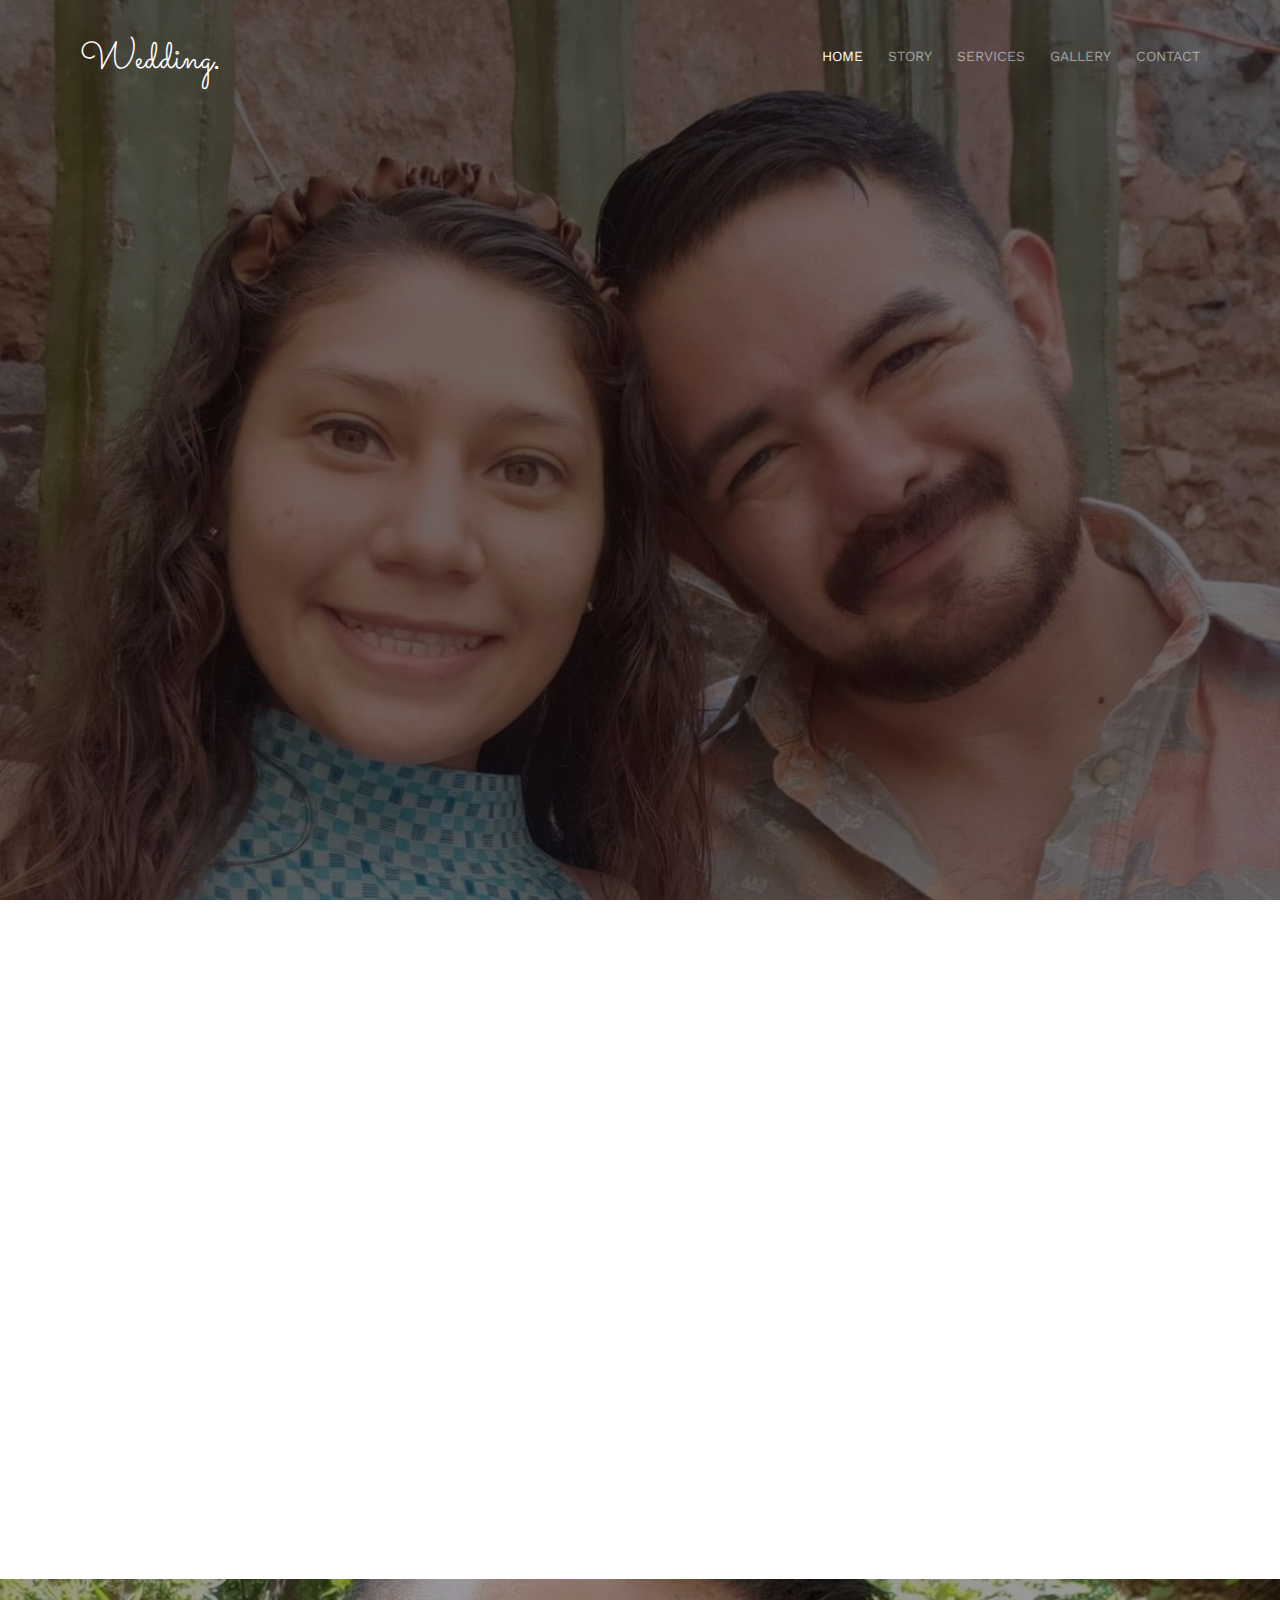
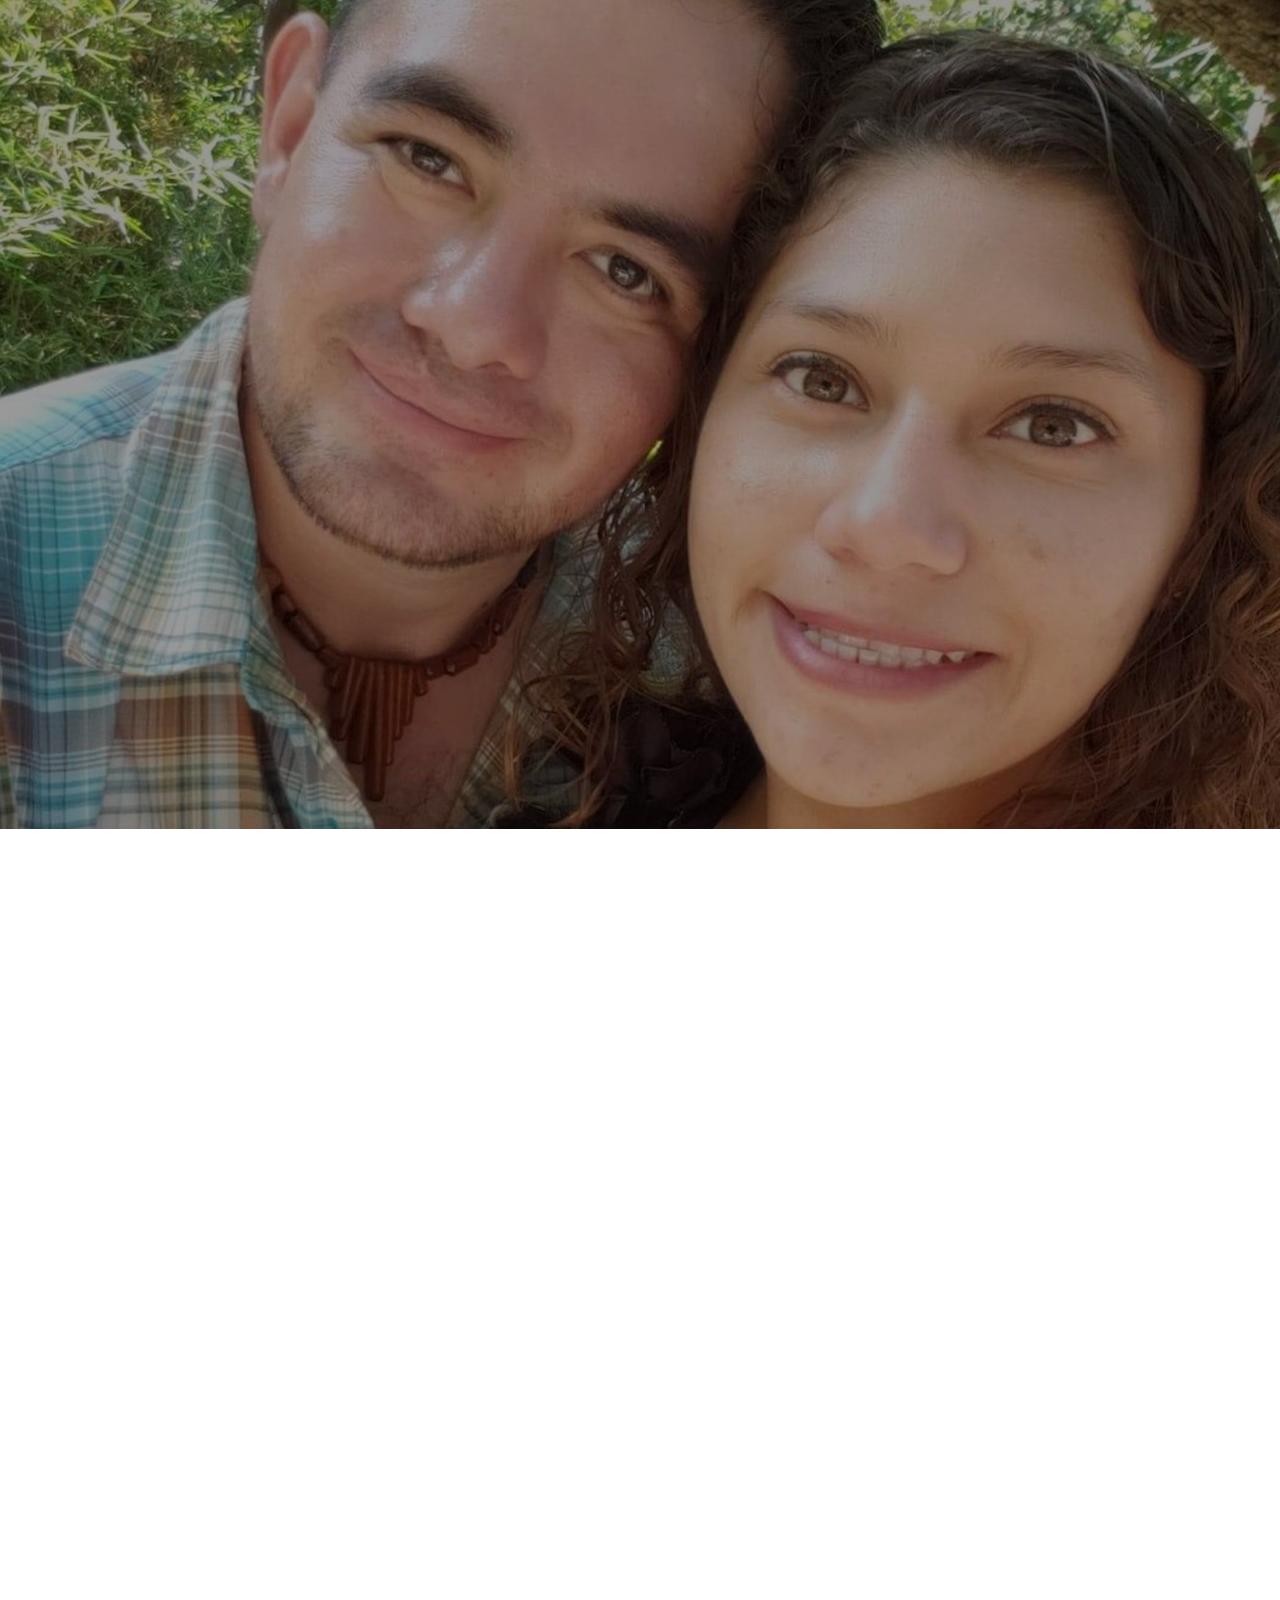
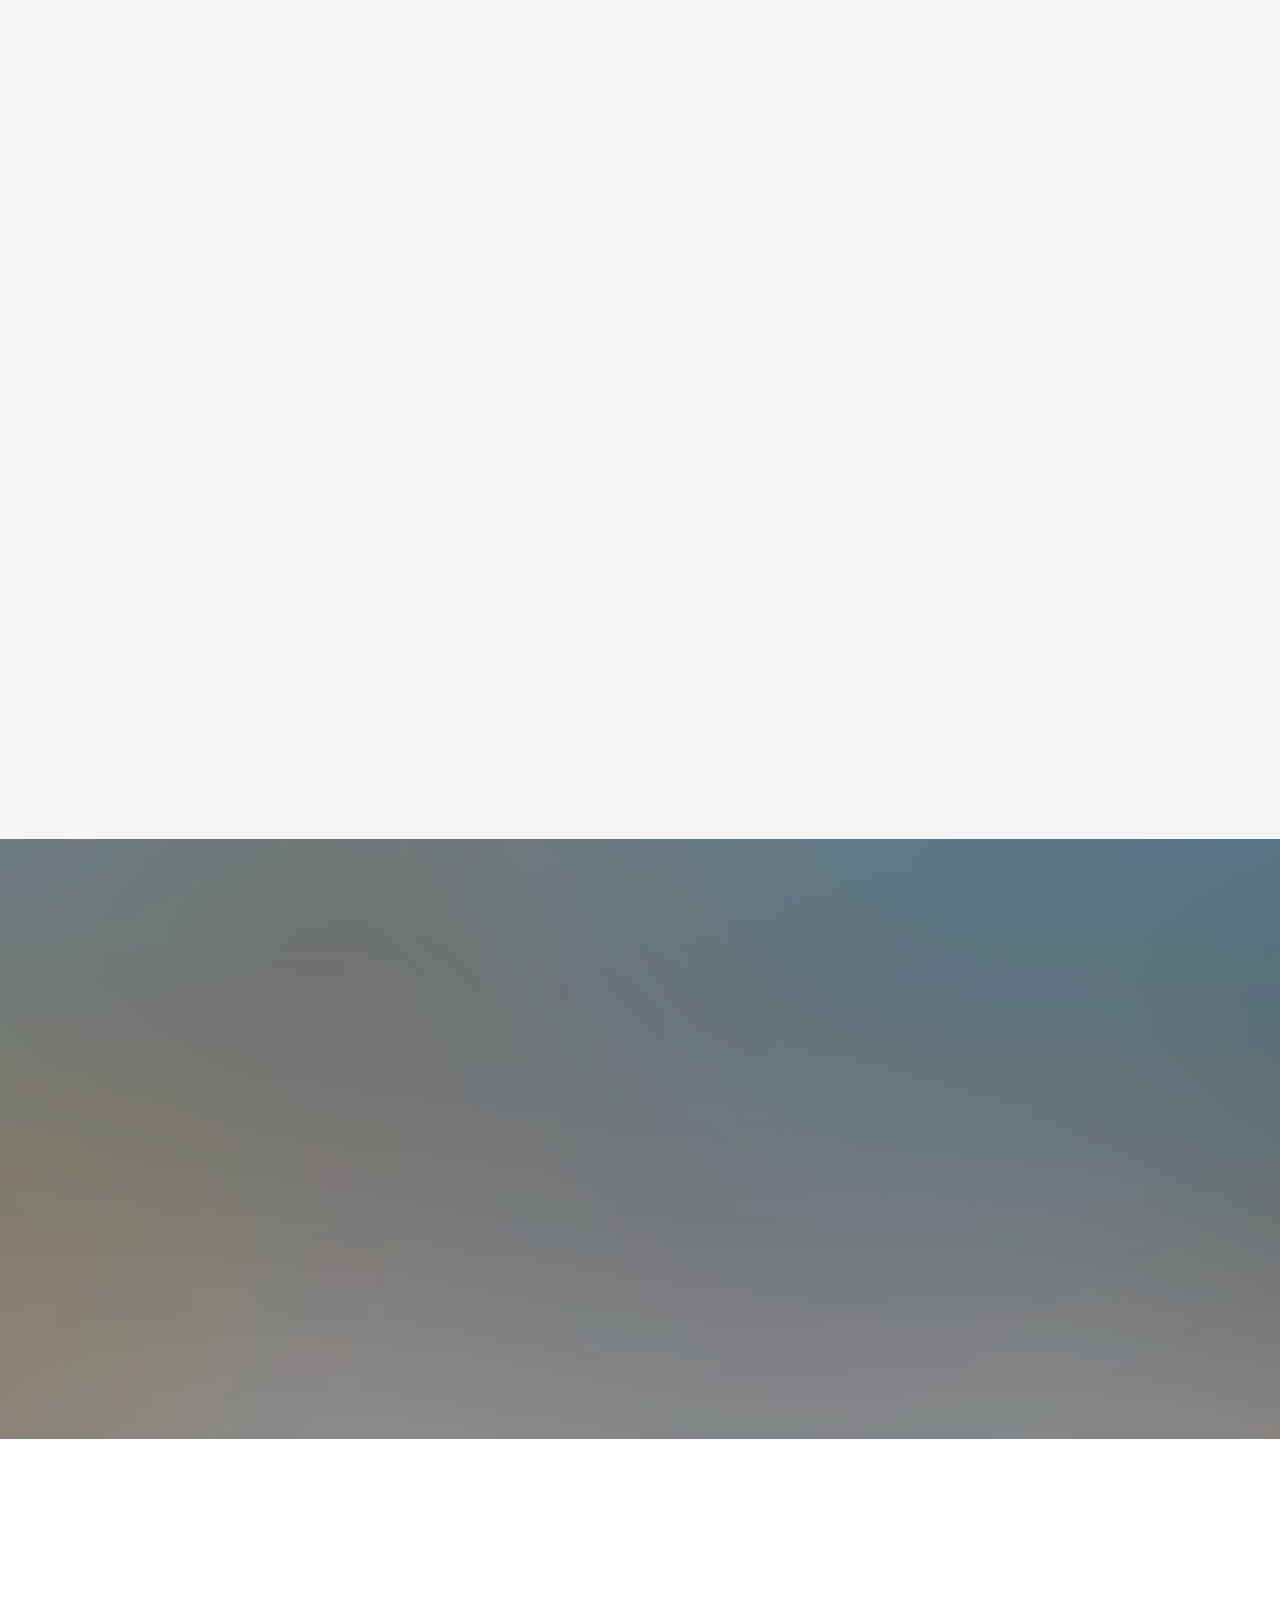
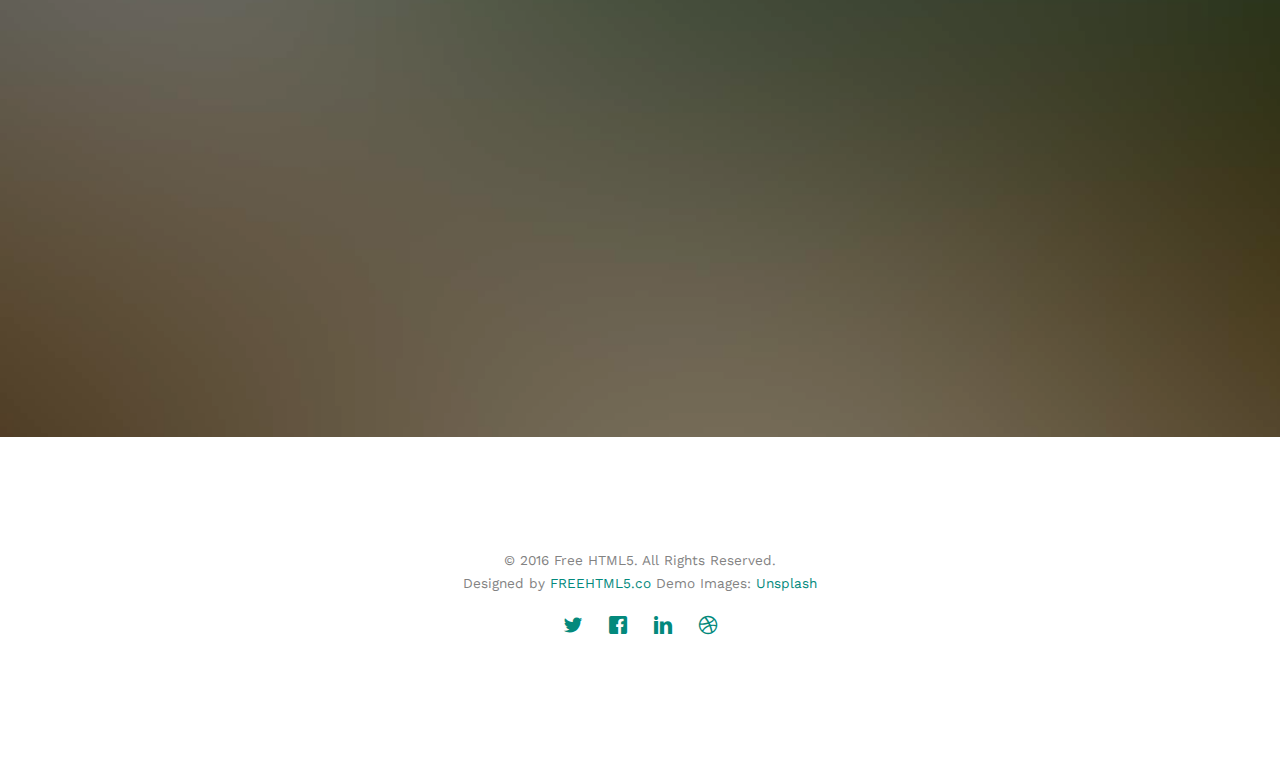
==== commit a317e46b: "mapas" ====
--- a/indexOriginal.html
+++ b/indexOriginal.html
@@ -17,7 +17,8 @@
 
 	FREE HTML5 TEMPLATE 
 	DESIGNED & DEVELOPED by FREEHTML5.CO
-		
+		attending
+		ATTENDING
 	Website: 		http://freehtml5.co/
 	Email: 			info@freehtml5.co
 	Twitter: 		http://twitter.com/fh5co
--- a/css/icomoon.css
+++ b/css/icomoon.css
@@ -11,6 +11,7 @@
 
 [class^="icon-"], [class*=" icon-"] {
   /* use !important to prevent issues with browser extensions that change fonts */
+    /* icon-calendar */
   font-family: 'icomoon' !important;
   speak: none;
   font-style: normal;
--- a/css/style.css
+++ b/css/style.css
@@ -6,7 +6,13 @@
   font-style: normal;
 }
 /* =======================================================
-*
+* display-t href btn-block  btn-default icon-map-marker icon-calendar
+icon-calendar
+icon-calendar
+icon-calendar
+icon-calendar
+fh5co-bg
+fh5co-cover
 * 	Template Style 
 *
 * ======================================================= */
@@ -68,6 +74,12 @@
   font-weight: 400;
   margin: 0 0 20px 0;
 }
+h1w, h2w, h3w, h4w, h5w, h6w, figure {
+  color: #03897c;
+  font-family: "Work Sans", Arial, sans-serif;
+  font-weight: 400;
+  margin: 0 0 20px 0;
+}
 
 ::-webkit-selection {
   color: #fff;
@@ -92,6 +104,7 @@
   width: 100%;
   padding: 40px 0;
   z-index: 1001;
+
 }
 @media screen and (max-width: 768px) {
   .fh5co-nav {
@@ -226,18 +239,27 @@
 #fh5co-event,
 .fh5co-bg {
   background-size: cover;
-  background-position: top center;
+  background-position: 60%;
   background-repeat: no-repeat;
   position: relative;
+  alignment: center;
+
+    height: 450px;
 }
 
 .fh5co-bg {
   background-position: center center;
   width: 100%;
-  float: left;
-  position: relative;
-}
-
+  position: relative;
+  alignment: center;
+}
+@media screen and (max-width: 768px) {
+  .fh5co-bg {
+    background-size: 160%;
+    background-position: 50%;
+    height: 450px;
+  }
+}
 .fh5co-video {
   height: 450px;
   overflow: hidden;
@@ -297,19 +319,20 @@
 
 .fh5co-cover {
   height: 900px;
-  background-size: cover;
+  background-size: 100%;
   background-repeat: no-repeat;
   position: relative;
   width: 100%;
 }
 .fh5co-cover .overlay {
+  background-size: 100%;
   z-index: 0;
   position: absolute;
   bottom: 0;
   top: 0;
   left: 0;
   right: 0;
-  background: rgba(0, 0, 0, 0.5);
+  background: rgba(0, 0, 0, 0.0);
 }
 .fh5co-cover > .fh5co-container {
   position: relative;
@@ -317,7 +340,9 @@
 }
 @media screen and (max-width: 768px) {
   .fh5co-cover {
-    height: 600px;
+    background-size: 180%;
+    background-position: 50%;
+    height: 450px;
   }
 }
 .fh5co-cover .display-t,
